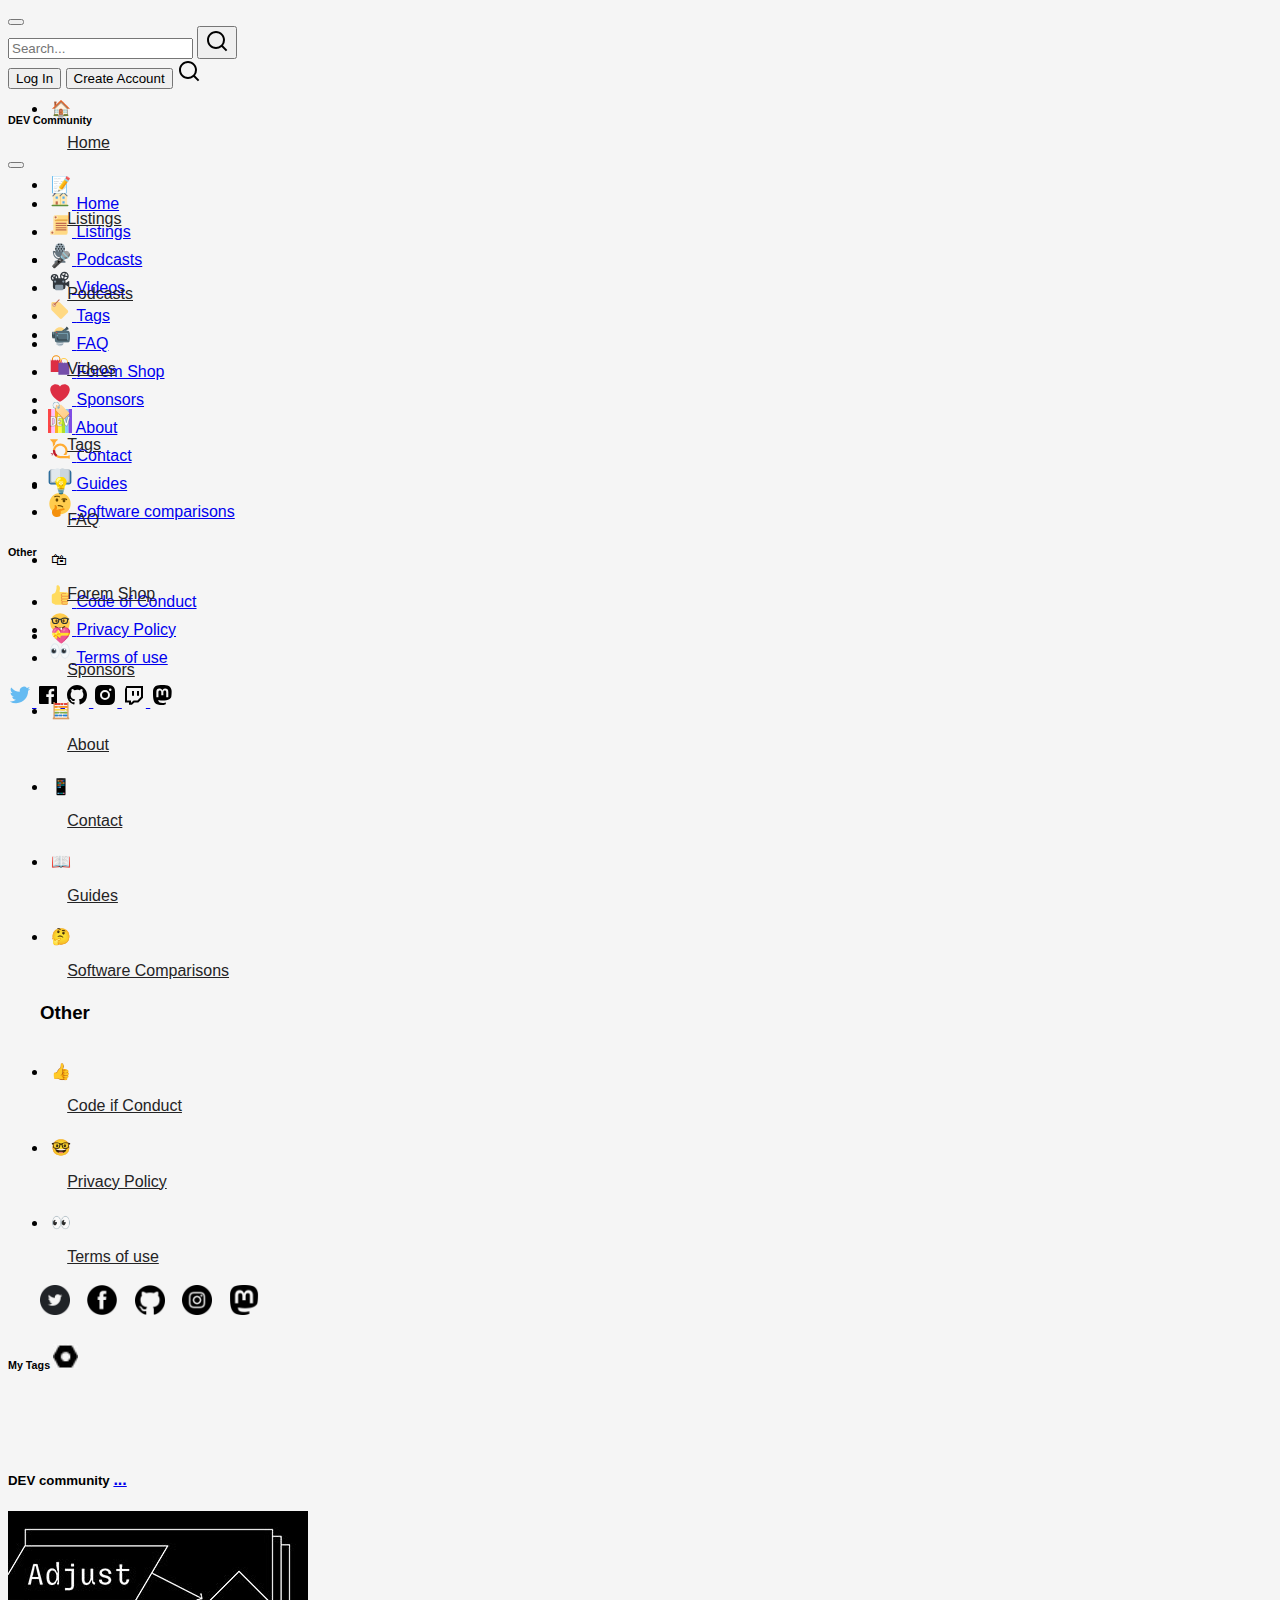
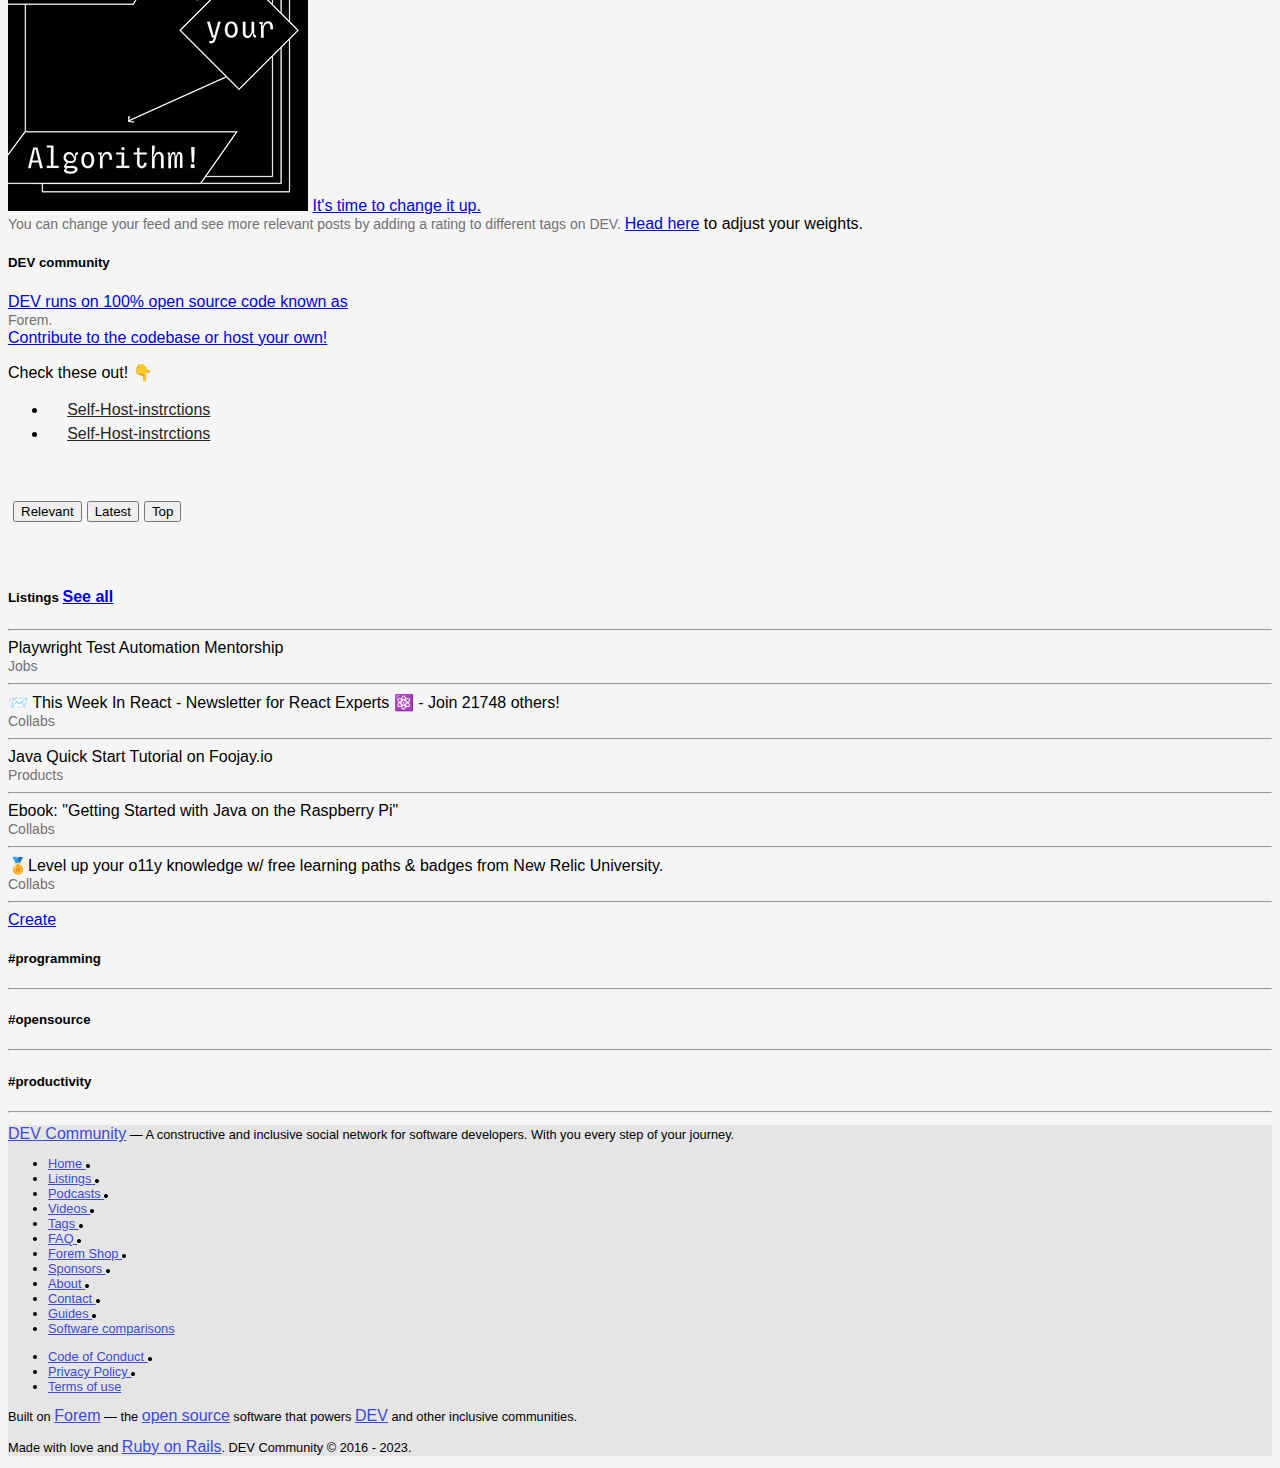
==== index.html @ b5b63b0f "Merge remote-tracking branch 'origin/dev' into searchdev" ====
<!DOCTYPE html>
<html lang="en">
  <head>
    <meta charset="UTF-8" />
    <meta name="viewport" content="width=device-width, initial-scale=1.0" />
    <title>PrietosEnAprietos</title>

    <!-- CSS -->
    <link
      href="https://cdn.jsdelivr.net/npm/bootstrap@5.3.0/dist/css/bootstrap.min.css"
      rel="stylesheet"
      integrity="sha384-9ndCyUaIbzAi2FUVXJi0CjmCapSmO7SnpJef0486qhLnuZ2cdeRhO02iuK6FUUVM"
      crossorigin="anonymous"
    />
    <link rel="stylesheet" href="style.css" />
    <!-- Favicon -->
    <link
      rel="icon"
      type="image/x-icon"
      href="./sources/images/mojarra3.webp"
    />
  </head>
  <body>
    <!-- NAV -->
    <header class="sticky-top">
      <nav class="navbar p-0 px-3 bg-white nav__container">
        <div class="container-xl p-0 justify-content-between flex-nowrap">
          <div class="d-flex">
            <button
              class="navbar-toggler mx-md-1 me-2 border-0 d-md-none px-0"
              type="button"
              data-bs-toggle="offcanvas"
              data-bs-target="#offcanvasNavbar"
              aria-controls="offcanvasNavbar"
            >
              <span class="navbar-toggler-icon"></span>
            </button>

            <a class="navbar-brand" href="#">
              <img
                src="https://dev-to-uploads.s3.amazonaws.com/uploads/logos/resized_logo_UQww2soKuUsjaOGNB38o.png"
                alt=""
                height="40"
              />
            </a>

            <div class="d-none d-md-block m-auto nav__form__container">
              <form class="d-flex form__search" role="search">
                <div class="input-group">
                  <!--movi de button id *cris-->
                  <input
                    id="buscador"
                    type="search"
                    class="form-control border-end-0"
                    placeholder="Search..."
                    aria-label="Buscar"
                    aria-describedby="basic-addon1"
                  />
                  <button
                    id="button-search"
                    class="border-0 bg-white p-0 search__button"
                  >
                    <span
                      class="bg-white border-1 border-start-0 rounded-0 rounded-end input-group-text search__hover"
                      id="basic-addon1"
                    >
                      <svg
                        xmlns="http://www.w3.org/2000/svg"
                        width="24"
                        height="24"
                        viewBox="0 0 24 24"
                        role="img"
                        aria-labelledby="agtkixkainaiofuhj4o3hunp3uvwl1y6"
                        class="crayons-icon"
                      >
                        <title id="agtkixkainaiofuhj4o3hunp3uvwl1y6">
                          Search
                        </title>
                        <path
                          d="M18.031 16.617l4.283 4.282-1.415 1.415-4.282-4.283A8.96 8.96 0 0111 20c-4.968 0-9-4.032-9-9s4.032-9 9-9 9 4.032 9 9a8.96 8.96 0 01-1.969 5.617zm-2.006-.742A6.977 6.977 0 0018 11c0-3.868-3.133-7-7-7-3.868 0-7 3.132-7 7 0 3.867 3.132 7 7 7a6.977 6.977 0 004.875-1.975l.15-.15z"
                        ></path>
                      </svg>
                    </span>
                  </button>
                </div>
              </form>
            </div>
          </div>
          <div class="d-flex">
            <button
              id="login-btn"
              type="button"
              class="btn btn-outline-info d-none d-md-block mx-1"
            >
              Log In
            </button>
            <button class="btn btn-outline-primary d-none d-md-block">
              Create Account
            </button>
            <svg
              xmlns="http://www.w3.org/2000/svg"
              width="24"
              height="24"
              viewBox="0 0 24 24"
              role="img"
              aria-labelledby="agtkixkainaiofuhj4o3hunp3uvwl1y6"
              class="crayons-icon d-md-none my-auto"
            >
              <title id="agtkixkainaiofuhj4o3hunp3uvwl1y6">Search</title>
              <path
                d="M18.031 16.617l4.283 4.282-1.415 1.415-4.282-4.283A8.96 8.96 0 0111 20c-4.968 0-9-4.032-9-9s4.032-9 9-9 9 4.032 9 9a8.96 8.96 0 01-1.969 5.617zm-2.006-.742A6.977 6.977 0 0018 11c0-3.868-3.133-7-7-7-3.868 0-7 3.132-7 7 0 3.867 3.132 7 7 7a6.977 6.977 0 004.875-1.975l.15-.15z"
              ></path>
            </svg>
          </div>
          <!-- OFFCANVAS -->
          <div
            class="offcanvas offcanvas-start w-sm-50"
            tabindex="-1"
            id="offcanvasNavbar"
            aria-labelledby="offcanvasNavbarLabel"
          >
            <div class="offcanvas-header">
              <h6 class="offcanvas-title fw-bold" id="offcanvasNavbarLabel">
                DEV Community
              </h6>
              <button
                type="button"
                class="btn-close"
                data-bs-dismiss="offcanvas"
                aria-label="Close"
              ></button>
            </div>
            <div class="offcanvas-body">
              <ul class="navbar-nav justify-content-end flex-grow-1 pe-3">
                <li>
                  <a href="/" class="nav-link active">
                    <span>
                      <svg
                        xmlns="http://www.w3.org/2000/svg"
                        viewBox="0 0 44 44"
                        width="24"
                        height="24"
                      >
                        <g class="nc-icon-wrapper">
                          <path
                            fill="#A0041E"
                            d="M13.344 18.702h-2a.5.5 0 01-.5-.5v-7a.5.5 0 01.5-.5h2a.5.5 0 01.5.5v7a.5.5 0 01-.5.5z"
                          ></path>
                          <path
                            fill="#FFE8B6"
                            d="M9 20L22 7l13 13v17H9z"
                          ></path>
                          <path fill="#FFCC4D" d="M22 20h1v16h-1z"></path>
                          <path
                            fill="#66757F"
                            d="M35 21a.997.997 0 01-.707-.293L22 8.414 9.707 20.707a1 1 0 11-1.414-1.414l13-13a.999.999 0 011.414 0l13 13A.999.999 0 0135 21z"
                          ></path>
                          <path
                            fill="#66757F"
                            d="M22 21a.999.999 0 01-.707-1.707l6.5-6.5a1 1 0 111.414 1.414l-6.5 6.5A.997.997 0 0122 21z"
                          ></path>
                          <path fill="#C1694F" d="M14 30h4v6h-4z"></path>
                          <path
                            fill="#55ACEE"
                            d="M14 21h4v4h-4zm12.5 0h4v4h-4zm0 9h4v4h-4z"
                          ></path>
                          <path
                            fill="#5C913B"
                            d="M37.5 37.5A1.5 1.5 0 0136 39H8a1.5 1.5 0 010-3h28a1.5 1.5 0 011.5 1.5z"
                          ></path>
                        </g>
                      </svg>
                    </span>
                    Home
                  </a>
                </li>
                <li class="mt-1">
                  <a href="/listings" class="nav-link active">
                    <span>
                      <svg
                        xmlns="http://www.w3.org/2000/svg"
                        viewBox="0 0 44 44"
                        width="24"
                        height="24"
                      >
                        <g class="nc-icon-wrapper">
                          <path
                            fill="#FFD983"
                            d="M36 4H14a4 4 0 00-4 4v24H8a4 4 0 000 8h24a4 4 0 004-4V12a4 4 0 000-8z"
                          ></path>
                          <path fill="#E39F3D" d="M12 14h24v-2H14l-2-1z"></path>
                          <path
                            fill="#FFE8B6"
                            d="M14 4a4 4 0 00-4 4v24.555A3.955 3.955 0 008 32a4 4 0 104 4V11.445c.59.344 1.268.555 2 .555a4 4 0 000-8z"
                          ></path>
                          <path
                            fill="#C1694F"
                            d="M16 8a2 2 0 11-4.001-.001A2 2 0 0116 8m-6 28a2 2 0 11-4.001-.001A2 2 0 0110 36m24-17a1 1 0 01-1 1H15a1 1 0 010-2h18a1 1 0 011 1m0 4a1 1 0 01-1 1H15a1 1 0 110-2h18a1 1 0 011 1m0 4a1 1 0 01-1 1H15a1 1 0 110-2h18a1 1 0 011 1m0 4a1 1 0 01-1 1H15a1 1 0 110-2h18a1 1 0 011 1"
                          ></path>
                        </g>
                      </svg>
                    </span>
                    Listings
                  </a>
                </li>
                <li class="mt-1">
                  <a href="/pod" class="nav-link active">
                    <span>
                      <svg
                        xmlns="http://www.w3.org/2000/svg"
                        viewBox="0 0 44 44"
                        width="24"
                        height="24"
                      >
                        <g class="nc-icon-wrapper">
                          <path
                            fill="#292F33"
                            d="M10 19h24v2H10zm15 15c0 2.208-.792 4-3 4-2.209 0-3-1.792-3-4s.791-2 3-2c2.208 0 3-.208 3 2z"
                          ></path>
                          <path
                            fill="#66757F"
                            d="M22 35c-6.627 0-10 1.343-10 3v2h20v-2c0-1.657-3.373-3-10-3z"
                          ></path>
                          <path
                            fill="#99AAB5"
                            d="M22 4a9 9 0 00-9 9v7h18v-7a9 9 0 00-9-9z"
                          ></path>
                          <g fill="#292F33" transform="translate(4 4)">
                            <circle cx="15.5" cy="2.5" r="1.5"></circle>
                            <circle cx="20.5" cy="2.5" r="1.5"></circle>
                            <circle cx="17.5" cy="6.5" r="1.5"></circle>
                            <circle cx="22.5" cy="6.5" r="1.5"></circle>
                            <circle cx="12.5" cy="6.5" r="1.5"></circle>
                            <circle cx="15.5" cy="10.5" r="1.5"></circle>
                            <circle cx="10.5" cy="10.5" r="1.5"></circle>
                            <circle cx="20.5" cy="10.5" r="1.5"></circle>
                            <circle cx="25.5" cy="10.5" r="1.5"></circle>
                            <circle cx="17.5" cy="14.5" r="1.5"></circle>
                            <circle cx="22.5" cy="14.5" r="1.5"></circle>
                            <circle cx="12.5" cy="14.5" r="1.5"></circle>
                          </g>
                          <path
                            fill="#66757F"
                            d="M13 19.062V21c0 4.971 4.029 9 9 9s9-4.029 9-9v-1.938H13z"
                          ></path>
                          <path
                            fill="#66757F"
                            d="M34 18a1 1 0 00-1 1v2c0 6.074-4.925 11-11 11s-11-4.926-11-11v-2a1 1 0 00-2 0v2c0 7.18 5.82 13 13 13s13-5.82 13-13v-2a1 1 0 00-1-1z"
                          ></path>
                        </g>
                      </svg>
                    </span>
                    Podcasts
                  </a>
                </li>
                <li class="mt-1">
                  <a href="/videos" class="nav-link active">
                    <span>
                      <svg
                        xmlns="http://www.w3.org/2000/svg"
                        viewBox="0 0 44 44"
                        width="24"
                        height="24"
                      >
                        <g transform="translate(4 4)">
                          <path
                            fill="#31373D"
                            d="M34.074 18l-4.832 3H28v-4c0-.088-.02-.169-.026-.256C31.436 15.864 34 12.735 34 9a8 8 0 00-16.001 0c0 1.463.412 2.822 1.099 4H14.92c.047-.328.08-.66.08-1a7 7 0 10-14 0 6.995 6.995 0 004 6.317V29a4 4 0 004 4h15a4 4 0 004-4v-3h1.242l4.832 3H35V18h-.926zM28.727 3.977a5.713 5.713 0 012.984 4.961L28.18 8.35a2.276 2.276 0 00-.583-.982l1.13-3.391zm-.9 6.342l3.552.592a5.713 5.713 0 01-4.214 3.669 3.985 3.985 0 00-1.392-1.148l.625-2.19a2.425 2.425 0 001.429-.923zM26 3.285c.282 0 .557.027.828.067l-1.131 3.392c-.404.054-.772.21-1.081.446L21.42 5.592A5.703 5.703 0 0126 3.285zM20.285 9c0-.563.085-1.106.236-1.62l3.194 1.597-.002.023c0 .657.313 1.245.771 1.662L23.816 13h-1.871a5.665 5.665 0 01-1.66-4zm-9.088-.385A4.64 4.64 0 0112.667 12c0 .344-.043.677-.113 1H10.1c.145-.304.233-.641.233-1a2.32 2.32 0 00-.392-1.292l1.256-2.093zM8 7.333c.519 0 1.01.105 1.476.261L8.22 9.688c-.073-.007-.145-.022-.22-.022a2.32 2.32 0 00-1.292.392L4.615 8.803A4.64 4.64 0 018 7.333zM3.333 12c0-.519.105-1.01.261-1.477l2.095 1.257c-.007.073-.022.144-.022.22 0 .75.36 1.41.91 1.837a3.987 3.987 0 00-1.353 1.895C4.083 14.881 3.333 13.533 3.333 12z"
                          ></path>
                          <circle fill="#8899A6" cx="24" cy="19" r="2"></circle>
                          <circle fill="#8899A6" cx="9" cy="19" r="2"></circle>
                          <path
                            fill="#8899A6"
                            d="M24 27a2 2 0 00-2-2H11a2 2 0 00-2 2v6a2 2 0 002 2h11a2 2 0 002-2v-6z"
                          ></path>
                        </g>
                      </svg>
                    </span>
                    Videos
                  </a>
                </li>
                <li class="mt-1">
                  <a href="/tags" class="nav-link active">
                    <span>
                      <svg
                        xmlns="http://www.w3.org/2000/svg"
                        viewBox="0 0 44 44"
                        width="24"
                        height="24"
                      >
                        <g class="nc-icon-wrapper">
                          <path
                            fill="#FFD983"
                            d="M36.017 24.181L21.345 9.746C20.687 9.087 19.823 9 18.96 9H8.883C7.029 9 6 10.029 6 11.883v10.082c0 .861.089 1.723.746 2.38L21.3 39.017a3.287 3.287 0 004.688 0l10.059-10.088c1.31-1.312 1.28-3.438-.03-4.748zm-23.596-8.76a1.497 1.497 0 11-2.118-2.117 1.497 1.497 0 012.118 2.117z"
                          ></path>
                          <path
                            fill="#D99E82"
                            d="M13.952 11.772a3.66 3.66 0 00-5.179 0 3.663 3.663 0 105.18 5.18 3.664 3.664 0 00-.001-5.18zm-1.53 3.65a1.499 1.499 0 11-2.119-2.12 1.499 1.499 0 012.119 2.12z"
                          ></path>
                          <path
                            fill="#C1694F"
                            d="M12.507 14.501a1 1 0 11-1.415-1.414l8.485-8.485a1 1 0 111.415 1.414l-8.485 8.485z"
                          ></path>
                        </g>
                      </svg>
                    </span>
                    Tags
                  </a>
                </li>
                <li class="mt-1">
                  <a href="/faq" class="nav-link active">
                    <span>
                      <svg
                        xmlns="http://www.w3.org/2000/svg"
                        viewBox="0 0 44 44"
                        width="24"
                        height="24"
                      >
                        <g class="nc-icon-wrapper">
                          <path
                            fill="#FFD983"
                            d="M33 15.06c0 6.439-5 7.439-5 13.44 0 3.098-3.123 3.359-5.5 3.359-2.053 0-6.586-.779-6.586-3.361C15.914 22.5 11 21.5 11 15.06c0-6.031 5.285-10.92 11.083-10.92C27.883 4.14 33 9.029 33 15.06z"
                          ></path>
                          <path
                            fill="#CCD6DD"
                            d="M26.167 36.5c0 .828-2.234 2.5-4.167 2.5-1.933 0-4.167-1.672-4.167-2.5 0-.828 2.233-.5 4.167-.5 1.933 0 4.167-.328 4.167.5z"
                          ></path>
                          <path
                            fill="#FFCC4D"
                            d="M26.707 14.293a.999.999 0 00-1.414 0L22 17.586l-3.293-3.293a1 1 0 10-1.414 1.414L21 19.414V30a1 1 0 102 0V19.414l3.707-3.707a.999.999 0 000-1.414z"
                          ></path>
                          <path
                            fill="#99AAB5"
                            d="M28 35a2 2 0 01-2 2h-8a2 2 0 01-2-2v-6h12v6z"
                          ></path>
                          <path
                            fill="#CCD6DD"
                            d="M15.999 36a1 1 0 01-.163-1.986l12-2a.994.994 0 011.15.822.999.999 0 01-.822 1.15l-12 2a.927.927 0 01-.165.014zm0-4a1 1 0 01-.163-1.986l12-2a.995.995 0 011.15.822.999.999 0 01-.822 1.15l-12 2a.927.927 0 01-.165.014z"
                          ></path>
                        </g>
                      </svg>
                    </span>
                    FAQ
                  </a>
                </li>
                <li class="mt-1">
                  <a href="https://shop.forem.com" class="nav-link active">
                    <span>
                      <svg
                        xmlns="http://www.w3.org/2000/svg"
                        viewBox="0 0 44 44"
                        width="24"
                        height="24"
                      >
                        <g class="nc-icon-wrapper">
                          <path
                            fill="#F4900C"
                            d="M15 4a8 8 0 00-8 8v8h2v-8a6 6 0 0112 0v8h2v-8a8 8 0 00-8-8z"
                          ></path>
                          <path
                            fill="#DD2E44"
                            d="M5 12l2 2 2-2 2 2 2-2 2 2 2-2 2 2 2-2 2 2 2-2v23H5z"
                          ></path>
                          <path
                            fill="#FFCC4D"
                            d="M29 9a8 8 0 00-8 8v8h2v-8a6 6 0 0112 0v8h2v-8a8 8 0 00-8-8z"
                          ></path>
                          <path
                            fill="#744EAA"
                            d="M19 17l2 2 2-2 2 2 2-2 2 2 2-2 2 2 2-2 2 2 2-2v23H19z"
                          ></path>
                        </g>
                      </svg>
                    </span>
                    Forem Shop
                  </a>
                </li>
                <li class="mt-1">
                  <a href="/sponsorships" class="nav-link active">
                    <span>
                      <svg
                        xmlns="http://www.w3.org/2000/svg"
                        viewBox="0 0 44 44"
                        width="24"
                        height="24"
                      >
                        <path
                          fill="#DD2E44"
                          d="M39.885 15.833c0-5.45-4.418-9.868-9.867-9.868-3.308 0-6.227 1.633-8.018 4.129-1.791-2.496-4.71-4.129-8.017-4.129-5.45 0-9.868 4.417-9.868 9.868 0 .772.098 1.52.266 2.241C5.751 26.587 15.216 35.568 22 38.034c6.783-2.466 16.249-11.447 17.617-19.959.17-.721.268-1.469.268-2.242z"
                        ></path>
                      </svg>
                    </span>
                    Sponsors
                  </a>
                </li>
                <li class="mt-1">
                  <a href="/about" class="nav-link active">
                    <span>
                      <!--?xml version="1.0" encoding="UTF-8"?-->
                      <svg
                        id="Layer_1"
                        data-name="Layer 1"
                        xmlns="http://www.w3.org/2000/svg"
                        xmlns:xlink="http://www.w3.org/1999/xlink"
                        viewBox="0 0 720 720"
                        width="24"
                        height="24"
                      >
                        <defs>
                          <style>
                            .cls-1 {
                              fill: none;
                            }

                            .cls-2 {
                              clip-path: url(#clippath);
                            }

                            .cls-3 {
                              fill: #fab123;
                            }

                            .cls-4 {
                              fill: #fc4747;
                            }

                            .cls-5 {
                              fill: #ffff40;
                            }

                            .cls-6 {
                              fill: #ffbfff;
                            }

                            .cls-7 {
                              fill: #804de5;
                            }

                            .cls-8 {
                              fill: #84cef9;
                            }

                            .cls-9 {
                              fill: #b0df29;
                            }

                            .cls-10 {
                              fill: #fff;
                              stroke: #221f1f;
                              stroke-linecap: round;
                              stroke-linejoin: round;
                              stroke-width: 8px;
                            }
                          </style>
                          <clipPath id="clippath">
                            <rect class="cls-1" width="720" height="720"></rect>
                          </clipPath>
                        </defs>
                        <g class="cls-2">
                          <g>
                            <rect
                              class="cls-4"
                              x="0"
                              y=".1"
                              width="102.86"
                              height="719.79"
                            ></rect>
                            <rect
                              class="cls-3"
                              x="205.72"
                              y=".15"
                              width="102.86"
                              height="719.79"
                            ></rect>
                            <rect
                              class="cls-5"
                              x="308.57"
                              y=".1"
                              width="102.86"
                              height="719.79"
                            ></rect>
                            <rect
                              class="cls-9"
                              x="411.43"
                              y=".15"
                              width="102.86"
                              height="719.79"
                            ></rect>
                            <rect
                              class="cls-8"
                              x="514.29"
                              y=".21"
                              width="102.86"
                              height="719.79"
                            ></rect>
                            <rect
                              class="cls-7"
                              x="617.14"
                              y=".15"
                              width="102.86"
                              height="719.79"
                            ></rect>
                            <rect
                              class="cls-6"
                              x="102.86"
                              y=".1"
                              width="102.86"
                              height="719.79"
                            ></rect>
                          </g>
                          <g>
                            <path
                              class="cls-10"
                              d="M79.58,507.77V225.67c1.67-.28,3.36-.81,5.05-.82,28.74-.04,57.49-.52,86.22,.11,35.22,.78,69.65,33.99,70.37,69.22,.98,48.44,1.02,96.93-.02,145.36-.76,34.94-34.1,67.49-69.76,68.83-29.6,1.11-59.27,.24-88.9,.2-.83,0-1.66-.44-2.95-.81Zm50.83-50.48c10.96,0,21.13,.75,31.15-.16,18.41-1.68,28.51-11.91,28.75-30.18,.51-40.06,.43-80.13,.03-120.19-.16-16-8.24-27.27-22.38-29.33-12.18-1.78-24.82-.37-37.55-.37v180.23Z"
                            ></path>
                            <path
                              class="cls-10"
                              d="M443.22,224.83c17.61,0,34.94-.2,52.26,.29,1.86,.05,4.59,3.88,5.25,6.39,15.07,56.99,29.9,114.04,44.8,171.08,1.01,3.87,2.19,7.71,4.83,11.31,16.38-62.94,32.75-125.88,49.14-188.85h56.77c-4.19,16.17-8.18,31.87-12.34,47.54-17.19,64.75-34.02,129.6-52.05,194.12-3.16,11.31-9.95,22.49-17.71,31.43-13.31,15.34-35.65,15.52-49.16,.36-7.88-8.84-14.92-19.98-18.03-31.27-21.76-78.92-42.39-158.14-63.35-237.28-.37-1.4-.24-2.92-.4-5.13Z"
                            ></path>
                            <path
                              class="cls-10"
                              d="M324.53,341.07h55.08v51.46h-54.44v64.67h89.74v51.07c-2.72,.13-5.59,.38-8.46,.38-32.94,.03-65.88,.04-98.82,0-18.54-.02-32.37-12.51-34.15-30.92-.49-5.05-.65-10.15-.65-15.22-.04-65.57,.01-131.13-.06-196.7-.01-12.34,1.45-24.34,11.92-32.31,5.23-3.98,12.03-8.17,18.19-8.3,37.08-.77,74.19-.38,111.94-.38v50.98c-21.19,0-42.07-.08-62.96,.04-8.63,.05-20.89-2.78-24.92,1.66-4.62,5.09-2.18,16.8-2.36,25.65-.24,12.18-.06,24.38-.06,37.92Z"
                            ></path>
                          </g>
                        </g>
                      </svg>
                    </span>
                    About
                  </a>
                </li>
                <li class="mt-1">
                  <a href="/contact" class="nav-link active">
                    <span>
                      <svg
                        xmlns="http://www.w3.org/2000/svg"
                        viewBox="0 0 44 44"
                        width="24"
                        height="24"
                      >
                        <g class="nc-icon-wrapper">
                          <path
                            fill="#FFAC33"
                            d="M38.724 33.656c-1.239-.01-1.241 1.205-1.241 1.205H22.5c-5.246 0-9.5-4.254-9.5-9.5s4.254-9.5 9.5-9.5 9.5 4.254 9.5 9.5c0 3.062-1.6 5.897-3.852 7.633h5.434C35.022 30.849 36 28.139 36 25.361c0-7.456-6.045-13.5-13.5-13.5-7.456 0-13.5 6.044-13.5 13.5 0 7.455 6.044 13.5 13.5 13.5h14.982s-.003 1.127 1.241 1.139c1.238.012 1.228-1.245 1.228-1.245l.014-3.821s.001-1.267-1.241-1.278zM9 18.26a16.047 16.047 0 014-4.739V13c0-5 5-7 5-8s-1-1-1-1H5C4 4 4 5 4 5c0 1 5 3.333 5 7.69v5.57z"
                          ></path>
                          <path
                            fill="#BE1931"
                            d="M17.091 33.166a9.487 9.487 0 01-4.045-8.72l-3.977-.461c-.046.452-.069.911-.069 1.376 0 4.573 2.28 8.608 5.76 11.051l2.331-3.246z"
                          ></path>
                          <path
                            fill="#BE1931"
                            d="M10 29.924s-5.188-.812-5 1 5-1 5-1zm0 .312s-4.125 2.688-2.938 3.75S10 30.236 10 30.236z"
                          ></path>
                        </g>
                      </svg>
                    </span>
                    Contact
                  </a>
                </li>
                <li class="mt-1">
                  <a href="/guides" class="nav-link active">
                    <span>
                      <!--?xml version="1.0" encoding="UTF-8" standalone="no"?--><svg
                        xmlns:svg="http://www.w3.org/2000/svg"
                        xmlns="http://www.w3.org/2000/svg"
                        version="1.1"
                        viewBox="0 0 47.5 47.5"
                        style="enable-background: new 0 0 47.5 47.5"
                        id="svg2"
                        xml:space="preserve"
                        width="24"
                        height="24"
                      >
                        <defs id="defs6">
                          <clipPath id="clipPath18">
                            <path
                              d="M 0,38 38,38 38,0 0,0 0,38 z"
                              id="path20"
                            ></path>
                          </clipPath>
                        </defs>
                        <g transform="matrix(1.25,0,0,-1.25,0,47.5)" id="g12">
                          <g id="g14">
                            <g clip-path="url(#clipPath18)" id="g16">
                              <g transform="translate(33,30)" id="g22">
                                <path
                                  d="m 0,0 -28,0 c -2.209,0 -4,-1.791 -4,-4 l 0,-15 c 0,-2.209 1.791,-4 4,-4 l 11.416,0 c 0.52,-0.596 1.477,-1 2.584,-1 1.107,0 2.064,0.404 2.584,1 L 0,-23 c 2.209,0 4,1.791 4,4 L 4,-4 C 4,-1.791 2.209,0 0,0"
                                  id="path24"
                                  style="
                                    fill: #226699;
                                    fill-opacity: 1;
                                    fill-rule: nonzero;
                                    stroke: none;
                                  "
                                ></path>
                              </g>
                              <g transform="translate(21,10)" id="g26">
                                <path
                                  d="m 0,0 c 0,-1.104 -0.896,-2 -2,-2 -1.104,0 -2,0.896 -2,2 l 0,18 c 0,1.104 0.896,2 2,2 1.104,0 2,-0.896 2,-2 L 0,0 z"
                                  id="path28"
                                  style="
                                    fill: #292f33;
                                    fill-opacity: 1;
                                    fill-rule: nonzero;
                                    stroke: none;
                                  "
                                ></path>
                              </g>
                              <g transform="translate(19,11)" id="g30">
                                <path
                                  d="m 0,0 c 0,-1.104 -0.896,-2 -2,-2 l -12,0 c -1.104,0 -2,0.896 -2,2 l 0,18 c 0,1.104 0.896,2 2,2 l 12,0 c 1.104,0 2,-0.896 2,-2 L 0,0 z"
                                  id="path32"
                                  style="
                                    fill: #99aab5;
                                    fill-opacity: 1;
                                    fill-rule: nonzero;
                                    stroke: none;
                                  "
                                ></path>
                              </g>
                              <g transform="translate(19,11)" id="g34">
                                <path
                                  d="m 0,0 c -0.999,1.998 -3.657,2 -4,2 -2,0 -5,-2 -8,-2 -1,0 -2,0.896 -2,2 l 0,16 c 0,1.104 1,2 2,2 3.255,0 6,2 8,2 3,0 4,-1.896 4,-3 L 0,0 z"
                                  id="path36"
                                  style="
                                    fill: #e1e8ed;
                                    fill-opacity: 1;
                                    fill-rule: nonzero;
                                    stroke: none;
                                  "
                                ></path>
                              </g>
                              <g transform="translate(35,11)" id="g38">
                                <path
                                  d="m 0,0 c 0,-1.104 -0.896,-2 -2,-2 l -12,0 c -1.104,0 -2,0.896 -2,2 l 0,18 c 0,1.104 0.896,2 2,2 l 12,0 c 1.104,0 2,-0.896 2,-2 L 0,0 z"
                                  id="path40"
                                  style="
                                    fill: #99aab5;
                                    fill-opacity: 1;
                                    fill-rule: nonzero;
                                    stroke: none;
                                  "
                                ></path>
                              </g>
                              <g transform="translate(19,11)" id="g42">
                                <path
                                  d="m 0,0 c 0.999,1.998 3.657,2 4,2 2,0 5,-2 8,-2 1,0 2,0.896 2,2 l 0,16 c 0,1.104 -1,2 -2,2 C 8.744,20 6,22 4,22 1,22 0,20.104 0,19 L 0,0 z"
                                  id="path44"
                                  style="
                                    fill: #ccd6dd;
                                    fill-opacity: 1;
                                    fill-rule: nonzero;
                                    stroke: none;
                                  "
                                ></path>
                              </g>
                            </g>
                          </g>
                        </g>
                      </svg>
                    </span>
                    Guides
                  </a>
                </li>
                <li class="mt-1">
                  <a href="/software-comparisons" class="nav-link active">
                    <span>
                      <!--?xml version="1.0" encoding="UTF-8" standalone="no"?--><svg
                        xmlns:dc="http://purl.org/dc/elements/1.1/"
                        xmlns:cc="http://creativecommons.org/ns#"
                        xmlns:rdf="http://www.w3.org/1999/02/22-rdf-syntax-ns#"
                        xmlns:svg="http://www.w3.org/2000/svg"
                        xmlns="http://www.w3.org/2000/svg"
                        viewBox="0 0 45 45"
                        style="enable-background: new 0 0 45 45"
                        xml:space="preserve"
                        version="1.1"
                        id="svg2"
                        width="24"
                        height="24"
                      >
                        <metadata id="metadata8">
                          <rdf:rdf
                            ><cc:work rdf:about=""
                              ><dc:format>image/svg+xml</dc:format
                              ><dc:type
                                rdf:resource="http://purl.org/dc/dcmitype/StillImage"
                              ></dc:type></cc:work
                          ></rdf:rdf>
                        </metadata>
                        <defs id="defs6">
                          <clipPath
                            id="clipPath16"
                            clipPathUnits="userSpaceOnUse"
                          >
                            <path
                              id="path18"
                              d="M 0,36 36,36 36,0 0,0 0,36 Z"
                            ></path>
                          </clipPath>
                        </defs>
                        <g transform="matrix(1.25,0,0,-1.25,0,45)" id="g10">
                          <g id="g12">
                            <g clip-path="url(#clipPath16)" id="g14">
                              <g transform="translate(2,20)" id="g20">
                                <path
                                  id="path22"
                                  style="
                                    fill: #ffcc4d;
                                    fill-opacity: 1;
                                    fill-rule: nonzero;
                                    stroke: none;
                                  "
                                  d="m 0,0 c 0,-8.837 7.164,-16 16,-16 8.837,0 16,7.163 16,16 C 32,8.836 24.837,16 16,16 7.164,16 0,8.836 0,0"
                                ></path>
                              </g>
                              <g transform="translate(15.4063,25.5)" id="g24">
                                <path
                                  id="path26"
                                  style="
                                    fill: #664500;
                                    fill-opacity: 1;
                                    fill-rule: nonzero;
                                    stroke: none;
                                  "
                                  d="m 0,0 c 0,-1.381 -0.896,-2.5 -2,-2.5 -1.104,0 -2,1.119 -2,2.5 0,1.38 0.896,2.5 2,2.5 1.104,0 2,-1.12 2,-2.5"
                                ></path>
                              </g>
                              <g transform="translate(26,24.5)" id="g28">
                                <path
                                  id="path30"
                                  style="
                                    fill: #664500;
                                    fill-opacity: 1;
                                    fill-rule: nonzero;
                                    stroke: none;
                                  "
                                  d="m 0,0 c 0,-1.381 -0.895,-2.5 -2,-2.5 -1.104,0 -2,1.119 -2,2.5 0,1.38 0.896,2.5 2,2.5 1.105,0 2,-1.12 2,-2.5"
                                ></path>
                              </g>
                              <g transform="translate(9.6709,29.667)" id="g32">
                                <path
                                  id="path34"
                                  style="
                                    fill: #664500;
                                    fill-opacity: 1;
                                    fill-rule: nonzero;
                                    stroke: none;
                                  "
                                  d="M 0,0 C -0.164,0.087 -0.303,0.223 -0.391,0.398 -0.607,0.827 -0.431,1.325 0.002,1.511 4.268,3.341 7.701,1.554 7.845,1.477 8.278,1.246 8.453,0.729 8.236,0.323 8.02,-0.082 7.496,-0.223 7.063,0.005 6.94,0.069 4.231,1.437 0.785,-0.042 0.528,-0.151 0.238,-0.127 0,0"
                                ></path>
                              </g>
                              <g
                                transform="translate(14.7427,16.4277)"
                                id="g36"
                              >
                                <path
                                  id="path38"
                                  style="
                                    fill: #664500;
                                    fill-opacity: 1;
                                    fill-rule: nonzero;
                                    stroke: none;
                                  "
                                  d="M 0,0 C -0.136,0.127 -0.236,0.293 -0.276,0.486 -0.375,0.955 -0.078,1.392 0.389,1.46 4.981,2.138 7.841,-0.469 7.962,-0.58 8.322,-0.914 8.357,-1.457 8.044,-1.795 7.732,-2.131 7.189,-2.133 6.83,-1.801 6.726,-1.709 4.458,0.307 0.748,-0.24 0.471,-0.281 0.197,-0.184 0,0"
                                ></path>
                              </g>
                              <g transform="translate(20.4307,25.917)" id="g40">
                                <path
                                  id="path42"
                                  style="
                                    fill: #664500;
                                    fill-opacity: 1;
                                    fill-rule: nonzero;
                                    stroke: none;
                                  "
                                  d="M 0,0 C -0.156,0.098 -0.286,0.243 -0.362,0.424 -0.549,0.866 -0.339,1.352 0.105,1.508 4.486,3.044 7.79,1.028 7.929,0.941 8.344,0.681 8.483,0.154 8.24,-0.237 7.998,-0.627 7.464,-0.732 7.049,-0.475 6.929,-0.402 4.321,1.146 0.782,-0.095 0.518,-0.187 0.23,-0.143 0,0"
                                ></path>
                              </g>
                              <g transform="translate(17.2764,0.8682)" id="g44">
                                <path
                                  id="path46"
                                  style="
                                    fill: #f4900c;
                                    fill-opacity: 1;
                                    fill-rule: nonzero;
                                    stroke: none;
                                  "
                                  d="m 0,0 c 0,0 1.265,0.411 1.429,1.352 0.173,0.971 -0.624,1.167 -0.624,1.167 0,0 1.041,0.208 1.172,1.376 0.123,1.1 -0.862,1.363 -0.862,1.363 0,0 0.97,0.4 1.016,1.539 0.038,0.959 -0.995,1.428 -0.995,1.428 0,0 5.038,1.22 5.555,1.34 0.516,0.121 1.321,0.616 1.07,1.695 -0.249,1.08 -1.204,1.118 -1.698,1.003 -0.494,-0.116 -6.744,-1.567 -8.9,-2.069 -0.23,-0.053 -1.308,-0.302 -1.439,-0.334 -0.54,-0.127 -0.785,0.111 -0.405,0.512 0.509,0.536 0.833,1.129 0.947,2.113 0.119,1.036 -0.232,2.314 -0.433,2.809 -0.374,0.921 -1.005,1.649 -1.734,1.899 -1.138,0.39 -1.946,-0.321 -1.542,-1.561 0.604,-1.855 0.209,-3.375 -0.833,-4.293 -2.449,-2.157 -3.589,-3.695 -2.83,-6.973 0.827,-3.575 4.377,-5.876 7.952,-5.048 C -2.965,-0.64 0,0 0,0"
                                ></path>
                              </g>
                            </g>
                          </g>
                        </g>
                      </svg>
                    </span>
                    Software comparisons
                  </a>
                </li>
              </ul>
              <h6 class="fw-bold mt-3">Other</h6>
              <ul class="navbar-nav justify-content-end flex-grow-1 pe-3">
                <li class="mt-1">
                  <a href="/code-of-conduct" class="nav-link active">
                    <span>
                      <svg
                        xmlns="http://www.w3.org/2000/svg"
                        viewBox="0 0 44 44"
                        width="24"
                        height="24"
                      >
                        <g class="nc-icon-wrapper">
                          <path
                            fill="#FFDB5E"
                            d="M38.956 21.916c0-.503-.12-.975-.321-1.404-1.341-4.326-7.619-4.01-16.549-4.221-1.493-.035-.639-1.798-.115-5.668.341-2.517-1.282-6.382-4.01-6.382-4.498 0-.171 3.548-4.148 12.322-2.125 4.688-6.875 2.062-6.875 6.771v10.719c0 1.833.18 3.595 2.758 3.885 2.499.281 1.937 2.062 5.542 2.062h18.044a3.337 3.337 0 003.333-3.334c0-.762-.267-1.456-.698-2.018 1.02-.571 1.72-1.649 1.72-2.899 0-.76-.266-1.454-.696-2.015 1.023-.57 1.725-1.649 1.725-2.901 0-.909-.368-1.733-.961-2.336a3.311 3.311 0 001.251-2.581z"
                          ></path>
                          <path
                            fill="#EE9547"
                            d="M27.02 25.249h8.604c1.17 0 2.268-.626 2.866-1.633a.876.876 0 00-1.506-.892 1.588 1.588 0 01-1.361.775h-8.81c-.873 0-1.583-.71-1.583-1.583s.71-1.583 1.583-1.583H32.7a.875.875 0 000-1.75h-5.888a3.337 3.337 0 00-3.333 3.333c0 1.025.475 1.932 1.205 2.544a3.32 3.32 0 00-.998 2.373c0 1.028.478 1.938 1.212 2.549a3.318 3.318 0 00.419 5.08 3.305 3.305 0 00-.852 2.204 3.337 3.337 0 003.333 3.333h5.484a3.35 3.35 0 002.867-1.632.875.875 0 00-1.504-.894 1.594 1.594 0 01-1.363.776h-5.484c-.873 0-1.583-.71-1.583-1.583s.71-1.583 1.583-1.583h6.506a3.35 3.35 0 002.867-1.633.875.875 0 10-1.504-.894 1.572 1.572 0 01-1.363.777h-7.063a1.585 1.585 0 010-3.167h8.091a3.35 3.35 0 002.867-1.632.875.875 0 00-1.504-.894 1.573 1.573 0 01-1.363.776H27.02a1.585 1.585 0 010-3.167z"
                          ></path>
                        </g>
                      </svg>
                    </span>
                    Code of Conduct
                  </a>
                </li>
                <li class="mt-1">
                  <a href="/privacy" class="nav-link active">
                    <span>
                      <svg
                        xmlns="http://www.w3.org/2000/svg"
                        viewBox="0 0 44 44"
                        width="24"
                        height="24"
                      >
                        <g transform="translate(4 4)">
                          <circle
                            fill="#FFCC4D"
                            cx="18"
                            cy="18"
                            r="18"
                          ></circle>
                          <path
                            fill="#664500"
                            d="M27.335 23.629a.501.501 0 00-.635-.029c-.039.029-3.922 2.9-8.7 2.9-4.766 0-8.662-2.871-8.7-2.9a.5.5 0 10-.729.657C8.7 24.472 11.788 29.5 18 29.5s9.301-5.028 9.429-5.243a.499.499 0 00-.094-.628z"
                          ></path>
                          <path
                            fill="#65471B"
                            d="M18 26.591c-.148 0-.291-.011-.438-.016v4.516h.875v-4.517c-.145.005-.289.017-.437.017z"
                          ></path>
                          <path
                            fill="#FFF"
                            d="M22 26c.016-.004-1.45.378-2.446.486-.366.042-.737.076-1.117.089v4.517H20c1.1 0 2-.9 2-2V26zm-8 0c-.016-.004 1.45.378 2.446.486.366.042.737.076 1.117.089v4.517H16c-1.1 0-2-.9-2-2V26z"
                          ></path>
                          <path
                            fill="#65471B"
                            d="M27.335 23.629a.501.501 0 00-.635-.029c-.03.022-2.259 1.668-5.411 2.47-.443.113-1.864.43-3.286.431-1.424 0-2.849-.318-3.292-.431-3.152-.802-5.381-2.448-5.411-2.47a.501.501 0 00-.729.657c.097.162 1.885 3.067 5.429 4.481v-1.829c-.016-.004 1.45.378 2.446.486.366.042.737.076 1.117.089.146.005.289.016.437.016.148 0 .291-.011.438-.016.38-.013.751-.046 1.117-.089.996-.108 2.462-.49 2.446-.486v1.829c3.544-1.414 5.332-4.319 5.429-4.481a.5.5 0 00-.095-.628zm-.711-9.605c0 1.714-.938 3.104-2.096 3.104-1.157 0-2.096-1.39-2.096-3.104s.938-3.104 2.096-3.104c1.158 0 2.096 1.39 2.096 3.104zm-17.167 0c0 1.714.938 3.104 2.096 3.104 1.157 0 2.096-1.39 2.096-3.104s-.938-3.104-2.096-3.104c-1.158 0-2.096 1.39-2.096 3.104z"
                          ></path>
                          <path
                            fill="#292F33"
                            d="M34.808 9.627c-.171-.166-1.267.274-2.376-.291-2.288-1.166-8.07-2.291-11.834.376-.403.285-2.087.333-2.558.313-.471.021-2.155-.027-2.558-.313-3.763-2.667-9.545-1.542-11.833-.376-1.109.565-2.205.125-2.376.291-.247.239-.247 1.196.001 1.436.246.239 1.477.515 1.722 1.232.247.718.249 4.958 2.213 6.424 1.839 1.372 6.129 1.785 8.848.238 2.372-1.349 2.289-4.189 2.724-5.881.155-.603.592-.907 1.26-.907s1.105.304 1.26.907c.435 1.691.351 4.532 2.724 5.881 2.719 1.546 7.009 1.133 8.847-.238 1.965-1.465 1.967-5.706 2.213-6.424.245-.717 1.476-.994 1.722-1.232.248-.24.249-1.197.001-1.436zm-20.194 3.65c-.077 1.105-.274 3.227-1.597 3.98-.811.462-1.868.743-2.974.743h-.001c-1.225 0-2.923-.347-3.587-.842-.83-.619-1.146-3.167-1.265-4.12-.076-.607-.28-2.09.388-2.318 1.06-.361 2.539-.643 4.052-.643.693 0 3.021.043 4.155.741 1.005.617.872 1.851.829 2.459zm16.278-.253c-.119.954-.435 3.515-1.265 4.134-.664.495-2.362.842-3.587.842h-.001c-1.107 0-2.163-.281-2.975-.743-1.323-.752-1.52-2.861-1.597-3.966-.042-.608-.176-1.851.829-2.468 1.135-.698 3.462-.746 4.155-.746 1.513 0 2.991.277 4.052.638.668.228.465 1.702.389 2.309z"
                          ></path>
                        </g>
                      </svg>
                    </span>
                    Privacy Policy
                  </a>
                </li>
                <li class="mt-1">
                  <a href="/terms" class="nav-link active">
                    <span>
                      <svg
                        xmlns="http://www.w3.org/2000/svg"
                        viewBox="0 0 44 44"
                        width="24"
                        height="24"
                      >
                        <g transform="translate(4 4)">
                          <ellipse
                            fill="#F5F8FA"
                            cx="8.828"
                            cy="18"
                            rx="7.953"
                            ry="13.281"
                          ></ellipse>
                          <path
                            fill="#E1E8ED"
                            d="M8.828 32.031C3.948 32.031.125 25.868.125 18S3.948 3.969 8.828 3.969 17.531 10.132 17.531 18s-3.823 14.031-8.703 14.031zm0-26.562C4.856 5.469 1.625 11.09 1.625 18s3.231 12.531 7.203 12.531S16.031 24.91 16.031 18 12.8 5.469 8.828 5.469z"
                          ></path>
                          <circle
                            fill="#8899A6"
                            cx="6.594"
                            cy="18"
                            r="4.96"
                          ></circle>
                          <circle
                            fill="#292F33"
                            cx="6.594"
                            cy="18"
                            r="3.565"
                          ></circle>
                          <circle
                            fill="#F5F8FA"
                            cx="7.911"
                            cy="15.443"
                            r="1.426"
                          ></circle>
                          <ellipse
                            fill="#F5F8FA"
                            cx="27.234"
                            cy="18"
                            rx="7.953"
                            ry="13.281"
                          ></ellipse>
                          <path
                            fill="#E1E8ED"
                            d="M27.234 32.031c-4.88 0-8.703-6.163-8.703-14.031s3.823-14.031 8.703-14.031S35.938 10.132 35.938 18s-3.824 14.031-8.704 14.031zm0-26.562c-3.972 0-7.203 5.622-7.203 12.531 0 6.91 3.231 12.531 7.203 12.531S34.438 24.91 34.438 18 31.206 5.469 27.234 5.469z"
                          ></path>
                          <circle
                            fill="#8899A6"
                            cx="25"
                            cy="18"
                            r="4.96"
                          ></circle>
                          <circle
                            fill="#292F33"
                            cx="25"
                            cy="18"
                            r="3.565"
                          ></circle>
                          <circle
                            fill="#F5F8FA"
                            cx="26.317"
                            cy="15.443"
                            r="1.426"
                          ></circle>
                        </g>
                      </svg>
                    </span>
                    Terms of use
                  </a>
                </li>
              </ul>

              <div class="d-flex justify-content-start py-0 mt-3">
                <a
                  href="https://twitter.com/thepracticaldev"
                  target="_blank"
                  class="nav-link active"
                  rel="noopener me"
                >
                  <svg
                    xmlns="http://www.w3.org/2000/svg"
                    width="24"
                    height="24"
                    viewBox="0 0 24 24"
                    role="img"
                    aria-labelledby="ag8vw0hnj2gr7s8xopkntr3mkwh89of0"
                    class="crayons-icon c-link__icon"
                  >
                    <title id="ag8vw0hnj2gr7s8xopkntr3mkwh89of0">Twitter</title>
                    <path
                      d="M22.162 5.656a8.383 8.383 0 01-2.402.658A4.196 4.196 0 0021.6 4c-.82.488-1.719.83-2.656 1.015a4.182 4.182 0 00-7.126 3.814 11.874 11.874 0 01-8.62-4.37 4.168 4.168 0 00-.566 2.103c0 1.45.738 2.731 1.86 3.481a4.168 4.168 0 01-1.894-.523v.052a4.185 4.185 0 003.355 4.101 4.211 4.211 0 01-1.89.072A4.185 4.185 0 007.97 16.65a8.395 8.395 0 01-6.191 1.732 11.83 11.83 0 006.41 1.88c7.693 0 11.9-6.373 11.9-11.9 0-.18-.005-.362-.013-.54a8.495 8.495 0 002.087-2.165l-.001-.001z"
                      fill="#65bbf2"
                    ></path>
                  </svg>
                </a>
                <a
                  href="https://facebook.com/thepracticaldev"
                  target="_blank"
                  class="nav-link active ms-3"
                  rel="noopener me"
                >
                  <svg
                    xmlns="http://www.w3.org/2000/svg"
                    width="24"
                    height="24"
                    viewBox="0 0 24 24"
                    role="img"
                    aria-labelledby="a1z73tq7jx0h9hn7y7hongy6vzech7e1"
                    class="crayons-icon c-link__icon"
                  >
                    <title id="a1z73tq7jx0h9hn7y7hongy6vzech7e1">
                      Facebook
                    </title>
                    <path
                      d="M15.402 21v-6.966h2.333l.349-2.708h-2.682V9.598c0-.784.218-1.319 1.342-1.319h1.434V5.857a19.188 19.188 0 00-2.09-.107c-2.067 0-3.482 1.262-3.482 3.58v1.996h-2.338v2.708h2.338V21H4a1 1 0 01-1-1V4a1 1 0 011-1h16a1 1 0 011 1v16a1 1 0 01-1 1h-4.598z"
                    ></path>
                  </svg>
                </a>
                <a
                  href="https://github.com/forem"
                  target="_blank"
                  class="nav-link active ms-3"
                  rel="noopener me"
                >
                  <svg
                    xmlns="http://www.w3.org/2000/svg"
                    width="24"
                    height="24"
                    viewBox="0 0 24 24"
                    role="img"
                    aria-labelledby="a7mykcfdxxhf4v7ah3zsn8b62yuawjjd"
                    class="crayons-icon c-link__icon"
                  >
                    <title id="a7mykcfdxxhf4v7ah3zsn8b62yuawjjd">Github</title>
                    <path
                      d="M12 2C6.475 2 2 6.475 2 12a9.994 9.994 0 006.838 9.488c.5.087.687-.213.687-.476 0-.237-.013-1.024-.013-1.862-2.512.463-3.162-.612-3.362-1.175-.113-.288-.6-1.175-1.025-1.413-.35-.187-.85-.65-.013-.662.788-.013 1.35.725 1.538 1.025.9 1.512 2.338 1.087 2.912.825.088-.65.35-1.087.638-1.337-2.225-.25-4.55-1.113-4.55-4.938 0-1.088.387-1.987 1.025-2.688-.1-.25-.45-1.275.1-2.65 0 0 .837-.262 2.75 1.026a9.28 9.28 0 012.5-.338c.85 0 1.7.112 2.5.337 1.912-1.3 2.75-1.024 2.75-1.024.55 1.375.2 2.4.1 2.65.637.7 1.025 1.587 1.025 2.687 0 3.838-2.337 4.688-4.562 4.938.362.312.675.912.675 1.85 0 1.337-.013 2.412-.013 2.75 0 .262.188.574.688.474A10.016 10.016 0 0022 12c0-5.525-4.475-10-10-10z"
                    ></path>
                  </svg>
                </a>
                <a
                  href="https://instagram.com/thepracticaldev"
                  target="_blank"
                  class="nav-link active ms-3"
                  rel="noopener me"
                >
                  <svg
                    xmlns="http://www.w3.org/2000/svg"
                    width="24"
                    height="24"
                    viewBox="0 0 24 24"
                    role="img"
                    aria-labelledby="a9pr77i13ygy1y6r7yyfjtd5ut6iy0o1"
                    class="crayons-icon c-link__icon"
                  >
                    <title id="a9pr77i13ygy1y6r7yyfjtd5ut6iy0o1">
                      Instagram
                    </title>
                    <path
                      d="M12 2c2.717 0 3.056.01 4.122.06 1.065.05 1.79.217 2.428.465.66.254 1.216.598 1.772 1.153.509.5.902 1.105 1.153 1.772.247.637.415 1.363.465 2.428.047 1.066.06 1.405.06 4.122 0 2.717-.01 3.056-.06 4.122-.05 1.065-.218 1.79-.465 2.428a4.883 4.883 0 01-1.153 1.772c-.5.508-1.105.902-1.772 1.153-.637.247-1.363.415-2.428.465-1.066.047-1.405.06-4.122.06-2.717 0-3.056-.01-4.122-.06-1.065-.05-1.79-.218-2.428-.465a4.89 4.89 0 01-1.772-1.153 4.904 4.904 0 01-1.153-1.772c-.248-.637-.415-1.363-.465-2.428C2.013 15.056 2 14.717 2 12c0-2.717.01-3.056.06-4.122.05-1.066.217-1.79.465-2.428a4.88 4.88 0 011.153-1.772A4.897 4.897 0 015.45 2.525c.638-.248 1.362-.415 2.428-.465C8.944 2.013 9.283 2 12 2zm0 5a5 5 0 100 10 5 5 0 000-10zm6.5-.25a1.25 1.25 0 10-2.5 0 1.25 1.25 0 002.5 0zM12 9a3 3 0 110 6 3 3 0 010-6z"
                    ></path>
                  </svg>
                </a>
                <a
                  href="https://twitch.com/thepracticaldev"
                  target="_blank"
                  class="nav-link active ms-3"
                  rel="noopener me"
                >
                  <svg
                    xmlns="http://www.w3.org/2000/svg"
                    width="24"
                    height="24"
                    viewBox="0 0 24 24"
                    role="img"
                    aria-labelledby="as1f7lro00kzkk7qtb7d1xcudhb69nv4"
                    class="crayons-icon c-link__icon"
                  >
                    <title id="as1f7lro00kzkk7qtb7d1xcudhb69nv4">Twitch</title>
                    <path
                      d="M4.3 3H21v11.7l-4.7 4.7h-3.9l-2.5 2.4H7v-2.4H3V6.2L4.3 3zM5 17.4h4v2.4h.095l2.5-2.4h3.877L19 13.872V5H5v12.4zM15 8h2v4.7h-2V8zm0 0h2v4.7h-2V8zm-5 0h2v4.7h-2V8z"
                    ></path>
                  </svg>
                </a>
                <a
                  href="https://fosstodon.org/@thepracticaldev"
                  target="_blank"
                  class="nav-link active ms-3"
                  rel="noopener me"
                >
                  <svg
                    xmlns="http://www.w3.org/2000/svg"
                    width="24"
                    height="24"
                    viewBox="0 0 24 24"
                    role="img"
                    aria-labelledby="a7jwzmrd65xr5h8qrb743k9f7rl6fnpl"
                    class="crayons-icon c-link__icon"
                  >
                    <title id="a7jwzmrd65xr5h8qrb743k9f7rl6fnpl">
                      Mastodon
                    </title>
                    <path
                      d="M21.258 13.99c-.274 1.41-2.456 2.955-4.962 3.254-1.306.156-2.593.3-3.965.236-2.243-.103-4.014-.535-4.014-.535 0 .218.014.426.04.62.292 2.215 2.196 2.347 4 2.41 1.82.062 3.44-.45 3.44-.45l.076 1.646s-1.274.684-3.542.81c-1.25.068-2.803-.032-4.612-.51-3.923-1.039-4.598-5.22-4.701-9.464-.031-1.26-.012-2.447-.012-3.44 0-4.34 2.843-5.611 2.843-5.611 1.433-.658 3.892-.935 6.45-.956h.062c2.557.02 5.018.298 6.451.956 0 0 2.843 1.272 2.843 5.61 0 0 .036 3.201-.397 5.424zm-2.956-5.087c0-1.074-.273-1.927-.822-2.558-.567-.631-1.308-.955-2.229-.955-1.065 0-1.871.41-2.405 1.228l-.518.87-.519-.87C11.276 5.8 10.47 5.39 9.405 5.39c-.921 0-1.663.324-2.229.955-.549.631-.822 1.484-.822 2.558v5.253h2.081V9.057c0-1.075.452-1.62 1.357-1.62 1 0 1.501.647 1.501 1.927v2.79h2.07v-2.79c0-1.28.5-1.927 1.5-1.927.905 0 1.358.545 1.358 1.62v5.1h2.08V8.902l.001.001z"
                    ></path>
                  </svg>
                </a>
              </div>
            </div>
          </div>
        </div>
      </nav>
    </header>
    <!-- MAIN & ASIDES -->
    <div class="aside-menu container-xl mt-md-3">
      <div class="row">
        <aside class="col-3 d-none d-md-block mt-3 p-0">
          <div class="ctn-list-item mx-0 d-flex flex-column">
            <ul class="mx-0 ps-4">
              <li class="d-flex">
                <p>🏠</p>
                <a class="text-decoration-none" href="">Home</a>
              </li>
              <li class="d-flex">
                <p>📝</p>
                <a class="text-decoration-none" href="">Listings</a>
              </li>
              <li class="d-flex">
                <p class="">🎤</p>
                <a class="text-decoration-none" href="">Podcasts</a>
              </li>
              <li class="d-flex">
                <p class="">📹</p>
                <a class="text-decoration-none" href="">Videos</a>
              </li>
              <li class="d-flex">
                <p class="">🏷️</p>
                <a class="text-decoration-none" href="">Tags</a>
              </li>
              <li class="d-flex">
                <p class="">💡</p>
                <a class="text-decoration-none" href="">FAQ</a>
              </li>
              <li class="d-flex">
                <p class="">🛍</p>
                <a class="text-decoration-none" href="">Forem Shop</a>
              </li>
              <li class="d-flex">
                <p class="">💝</p>
                <a class="text-decoration-none" href="">Sponsors</a>
              </li>
              <li class="d-flex">
                <p class="">🧮</p>
                <a class="text-decoration-none" href="">About</a>
              </li>
              <li class="d-flex">
                <p class="">📱</p>
                <a class="text-decoration-none" href="">Contact</a>
              </li>
              <li class="d-flex">
                <p class="">📖</p>
                <a class="text-decoration-none" href="">Guides</a>
              </li>
              <li class="d-flex">
                <p class="">🤔</p>
                <a class="text-decoration-none" href="">Software Comparisons</a>
              </li>
            </ul>

            <h3 class="fs-6 fw-bold d-flex subtitle-other">Other</h3>
            <ul>
              <li class="d-flex">
                <p>👍</p>
                <a class="text-decoration-none" href="">Code if Conduct</a>
              </li>
              <li class="d-flex">
                <p>🤓</p>
                <a class="text-decoration-none" href="">Privacy Policy</a>
              </li>
              <li class="d-flex">
                <p>👀</p>
                <a class="text-decoration-none" href="">Terms of use</a>
              </li>
            </ul>

            <div class="network-icon d-flex">
              <a href=""><img src="sources/images/tw.ico" alt="" /></a>
              <a href=""><img src="sources/images/fb.ico" alt="" /></a>
              <a href=""><img src="sources/images/git.ico" alt="" /></a>
              <a href=""><img src="sources/images/ig.ico" alt="" /></a>
              <a href=""><img src="sources/images/mastodon.ico" alt="" /></a>
            </div>
            <div
              class="card border-0 bg-transparent px-3"
              style="margin-bottom: 100px"
            >
              <div class="card-body">
                <h6 class="card-title d-flex justify-content-between fw-bold">
                  My Tags
                  <img
                    class="icon__null"
                    src="./sources/images/icon_null.jpeg"
                    alt=""
                  />
                </h6>
              </div>
            </div>
            <div class="px-3">
              <div class="card mb-4">
                <div class="card-body">
                  <h5
                    class="fs-6 fw-light card-title d-flex justify-content-between"
                  >
                    DEV community
                    <a href="#" class="fs-5 text-dark text-decoration-none"
                      >...</a
                    >
                  </h5>
                  <img
                    src="sources/images/img.jpeg"
                    class="card-img-top"
                    alt=""
                  />
                  <a
                    href="#"
                    class="my-2 fw-bold fs-4 text-decoration-none text-dark"
                  >
                    It's time to change it up.
                    <div>
                      <a class="comment__vinc" href="#"
                        >You can change your feed and see more relevant posts by
                        adding a rating to different tags on DEV.
                        <a href="#" class="fs-12 text-secondary">Head here</a>
                        to adjust your weights.</a
                      >
                    </div>
                  </a>
                </div>
              </div>
              <div class="card mb-4">
                <div class="card-body">
                  <h5 class="card-title d-flex justify-content-between">
                    DEV community
                  </h5>
                  <a href="#" class="my-2 text-dark text-decoration-none"
                    >DEV runs on 100% open source code known as
                    <div>
                      <a class="comment__vinc" href="#">Forem.</a>
                    </div>
                  </a>
                  <a href="#" class="my-2 text-dark text-decoration-none"
                    >Contribute to the codebase or host your own!
                  </a>
                  <p>Check these out! 👇</p>
                  <ul
                    class="listing__type"
                    href="#"
                    class="my-2 text-dark text-decoration-none"
                  >
                    <div>
                      <li>
                        <a href="#">Self-Host-instrctions</a>
                      </li>
                      <li>
                        <a href="#">Self-Host-instrctions</a>
                      </li>
                    </div>
                  </ul>
                </div>
              </div>
            </div>
          </div>
        </aside>
        <main
          class="col-12 col-md-9 col-lg-6 justify-content-start d-flex flex-column p-0"
        >
          <div class="main__title__container">
            <ul class="main__title__items">
              <button
                id="relevant-button"
                class="btn btn-outline-light text-dark font-bold"
              >
                Relevant
              </button>
              <button
                id="latest-button"
                class="btn btn-outline-light text-dark font-bold"
              >
                Latest
              </button>
              <button id="top-button" class="btn btn-outline-light text-dark">
                Top
              </button>
            </ul>
          </div>

          <div id="cards-list"></div>
          <!-- CARD 1 -->
        </main>
        <aside class="col-3 d-none d-lg-block mt-3">
          <div class="card mb-4">
            <div class="card-body">
              <h5 class="card-title d-flex justify-content-between">
                Listings
                <a href="#" class="fs-5 text-decoration-none">See all</a>
              </h5>

              <hr class="my-2" />
              <a
                class="listing__type"
                href="#"
                class="my-2 text-dark text-decoration-none"
                >Playwright Test Automation Mentorship
                <div>
                  <a class="comment__vinc" href="#">Jobs</a>
                </div>
              </a>

              <hr class="my-2" />
              <a
                class="listing__type"
                href="#"
                class="my-2 text-dark text-decoration-none"
                >📨 This Week In React - Newsletter for React Experts ⚛️ - Join
                21748 others!
                <div>
                  <a class="comment__vinc" href="#">Collabs</a>
                </div>
              </a>
              <hr class="my-2" />
              <a
                class="listing__type"
                href="#"
                class="my-2 text-dark text-decoration-none"
                >Java Quick Start Tutorial on Foojay.io
                <div>
                  <a class="comment__vinc" href="#">Products</a>
                </div>
              </a>
              <hr class="my-2" />
              <a
                class="listing__type"
                href="#"
                class="my-2 text-dark text-decoration-none"
                >Ebook: "Getting Started with Java on the Raspberry Pi"
                <div>
                  <a class="comment__vinc" href="#">Collabs</a>
                </div>
              </a>
              <hr class="my-2" />
              <a
                class="listing__type"
                href="#"
                class="my-2 text-dark text-decoration-none"
                >🏅Level up your o11y knowledge w/ free learning paths & badges
                from New Relic University.
                <div>
                  <a class="comment__vinc" href="#">Collabs</a>
                </div>
              </a>
              <hr class="my-2" />
              <div class="text-center">
                <a href="#" class="my-2 text-dark text-decoration-none"
                  >Create</a
                >
              </div>
            </div>
          </div>

          <div class="card mb-4">
            <div class="card-body">
              <h5 class="card-title d-flex justify-content-between">
                #programming
              </h5>
              <hr class="my-2" />
              <div id="programming-list"></div>
            </div>
          </div>

          <div class="card mb-4">
            <div class="card-body">
              <h5 class="card-title d-flex justify-content-between">
                #opensource
              </h5>
              <hr class="my-2" />
              <div id="opensource-list"></div>
            </div>
          </div>

          <div class="card mb-4">
            <div class="card-body">
              <h5 class="card-title d-flex justify-content-between">
                #productivity
              </h5>
              <hr class="my-2" />
              <div id="productivity-list"></div>
            </div>
          </div>
        </aside>
      </div>
    </div>
    <!-- FOOTER -->
    <footer
      class="d-flex flex-column align-items-center justify-content-center py-4 text-center footer__container"
      style="font-size: 0.8rem"
    >
      <p>
        <a href="" class="text-decoration-none footer__a">DEV Community</a> — A
        constructive and inclusive social network for software developers. With
        you every step of your journey.
      </p>
      <ul
        class="d-flex justify-content-center flex-wrap p-0 footer_ul__container"
        style="font-size: 0.8rem"
      >
        <li class="nav-link d-flex align-items-center">
          <a href="/"> Home </a>
          <img
            src="../sources/images/dot-svgrepo-com.svg
            "
            width="4"
            height="4"
            class="mx-2"
          />
        </li>
        <li class="nav-link d-flex align-items-center">
          <a href="/listings"> Listings </a>
          <img
            src="../sources/images/dot-svgrepo-com.svg
            "
            width="4"
            height="4"
            class="mx-2"
          />
        </li>
        <li class="nav-link d-flex align-items-center">
          <a href="/pod"> Podcasts </a>
          <img
            src="../sources/images/dot-svgrepo-com.svg
            "
            width="4"
            height="4"
            class="mx-2"
          />
        </li>
        <li class="nav-link d-flex align-items-center">
          <a href="/videos"> Videos </a>
          <img
            src="../sources/images/dot-svgrepo-com.svg
            "
            width="4"
            height="4"
            class="mx-2"
          />
        </li>
        <li class="nav-link d-flex align-items-center">
          <a href="/tags"> Tags </a>
          <img
            src="../sources/images/dot-svgrepo-com.svg
            "
            width="4"
            height="4"
            class="mx-2"
          />
        </li>
        <li class="nav-link d-flex align-items-center">
          <a href="/faq"> FAQ </a>
          <img
            src="../sources/images/dot-svgrepo-com.svg
            "
            width="4"
            height="4"
            class="mx-2"
          />
        </li>
        <li class="nav-link d-flex align-items-center">
          <a href="https://shop.forem.com"> Forem Shop </a>
          <img
            src="../sources/images/dot-svgrepo-com.svg
            "
            width="4"
            height="4"
            class="mx-2"
          />
        </li>
        <li class="nav-link d-flex align-items-center">
          <a href="/sponsorships"> Sponsors </a>
          <img
            src="../sources/images/dot-svgrepo-com.svg
            "
            width="4"
            height="4"
            class="mx-2"
          />
        </li>
        <li class="nav-link d-flex align-items-center">
          <a href="/about"> About </a>
          <img
            src="../sources/images/dot-svgrepo-com.svg
            "
            width="4"
            height="4"
            class="mx-2"
          />
        </li>
        <li class="nav-link d-flex align-items-center">
          <a href="/contact"> Contact </a>
          <img
            src="../sources/images/dot-svgrepo-com.svg
            "
            width="4"
            height="4"
            class="mx-2"
          />
        </li>
        <li class="nav-link d-flex align-items-center">
          <a href="/guides"> Guides </a>
          <img
            src="../sources/images/dot-svgrepo-com.svg
            "
            width="4"
            height="4"
            class="mx-2"
          />
        </li>
        <li class="nav-link d-flex align-items-center">
          <a href="/software-comparisons"> Software comparisons </a>
        </li>
      </ul>
      <ul
        class="d-flex justify-content-center flex-wrap p-0 footer_ul__container footer__container__line__height"
      >
        <li class="nav-link d-flex align-items-center">
          <a href="/code-of-conduct"> Code of Conduct </a>
          <img
            src="../sources/images/dot-svgrepo-com.svg
            "
            width="4"
            height="4"
            class="mx-2"
          />
        </li>
        <li class="nav-link d-flex align-items-center">
          <a href="/privacy"> Privacy Policy </a>
          <img
            src="../sources/images/dot-svgrepo-com.svg
            "
            width="4"
            height="4"
            class="mx-2"
          />
        </li>
        <li class="nav-link d-flex align-items-center">
          <a href="/terms"> Terms of use </a>
        </li>
      </ul>
      <p>
        Built on <a href="" class="text-decoration-none footer__a">Forem</a> —
        the
        <a href="" class="text-decoration-none footer__a">open source</a>
        software that powers
        <a href="" class="text-decoration-none footer__a">DEV</a> and other
        inclusive communities.
      </p>
      <p>
        Made with love and
        <a href="" class="text-decoration-none footer__a">Ruby on Rails</a>. DEV
        Community © 2016 - 2023.
      </p>
    </footer>

    <script
      src="https://cdn.jsdelivr.net/npm/bootstrap@5.3.0/dist/js/bootstrap.bundle.min.js"
      integrity="sha384-geWF76RCwLtnZ8qwWowPQNguL3RmwHVBC9FhGdlKrxdiJJigb/j/68SIy3Te4Bkz"
      crossorigin="anonymous"
    ></script>

    <script src="./js/main.js"></script>

    <script type="module">
      // Import the functions you need from the SDKs you need
      import { initializeApp } from "https://www.gstatic.com/firebasejs/10.7.1/firebase-app.js";
      import { getAnalytics } from "https://www.gstatic.com/firebasejs/10.7.1/firebase-analytics.js";
      // TODO: Add SDKs for Firebase products that you want to use
      // https://firebase.google.com/docs/web/setup#available-libraries

      // Your web app's Firebase configuration
      // For Firebase JS SDK v7.20.0 and later, measurementId is optional
      const firebaseConfig = {
        apiKey: "AIzaSyDoYkh_vEIfdf7j-QlXRcddVvhkBGYsoj4",
        authDomain: "javascript-challenge-f0392.firebaseapp.com",
        databaseURL:
          "https://javascript-challenge-f0392-default-rtdb.firebaseio.com",
        projectId: "javascript-challenge-f0392",
        storageBucket: "javascript-challenge-f0392.appspot.com",
        messagingSenderId: "840101067074",
        appId: "1:840101067074:web:867b78a858a0663973b0db",
        measurementId: "G-VES5S5Z8W9",
      };

      // Initialize Firebase
      const app = initializeApp(firebaseConfig);
      const analytics = getAnalytics(app);
    </script>
  </body>
</html>
---- style.css ----
@charset "UTF-8";
body {
  background-color: #f5f5f5;
  font-family: Helvetica;
}

/* NAV */
.nav__container {
  height: 56px;
}
.nav__container .nav__form__container .form__search {
  width: 420px;
}
.nav__container .nav__form__container .search__button .search__hover:hover {
  background-color: rgba(40, 116, 166, 0.1) !important;
}

/* ASIDE1 */
.icon__null{
  width: 25px;
}
@media only screen and (min-width: 600px) {
  .aside-menu div aside:nth-of-type(1) .ctn-list-item .subtitle-other {
    margin-left: 2rem;
  }
  .aside-menu div aside:nth-of-type(1) .ctn-list-item .network-icon {
    margin: 1rem 2rem;
  }
  .aside-menu div aside:nth-of-type(1) .ctn-list-item .network-icon a {
    margin-left: 0.8rem;
  }
  .aside-menu div aside:nth-of-type(1) .ctn-list-item .network-icon a img {
    width: 30px;
  }
  .aside-menu div aside:nth-of-type(1) .ctn-list-item .network-icon a:nth-of-type(1) {
    margin-left: 0;
  }
  .aside-menu div aside:nth-of-type(1) .ctn-list-item .network-icon a:hover {
    background: #5e5ecc;
    border-radius: 100%;
  }
  .aside-menu div aside:nth-of-type(1) .ctn-list-item ul li {
    padding: 0.2rem;
  }
  .aside-menu div aside:nth-of-type(1) .ctn-list-item ul li:hover {
    background: #e6e6e6;
    text-decoration: underline;
    color: #5e5ecc !important;
  }
  .aside-menu div aside:nth-of-type(1) .ctn-list-item ul li a {
    color: #242425;
    padding-left: 1rem;
  }
  .aside-menu div aside:nth-of-type(1) .ctn-list-item ul li a:hover {
    color: #5e5ecc;
  }
}
/* FOOTER */
.footer__container {
  background-color: #e5e5e5;
}
.footer__container .footer__a {
  color: rgb(59, 73, 223);
}
.footer__container .footer_ul__container > li > a {
  font-size: 0.8rem;
  color: rgb(59, 73, 223);
}

/* MAIN */
.lista__footer {
  font-size: 12px;
  list-style-type: none;
}

.lista__footer li {
  margin-right: 15px;
  list-style-type: disc;
  display: inline-block;
}

.lista__footer li:before {
  content: " •  ";
  color: #999;
  color: rgba(0, 0, 0, 0.5);
  font-size: 11px;
}

.lista__footer li:first-child:before {
  content: "";
}

.lista__footer2 {
  font-size: 14px;
  list-style-type: none;
}

.lista__footer2 li {
  margin-right: 15px;
  list-style-type: disc;
  display: inline-block;
}

.lista__footer2 li:before {
  content: " •  ";
  color: #999;
  color: rgba(0, 0, 0, 0.5);
  font-size: 11px;
}

.lista__footer2 li:first-child:before {
  content: "";
}

.main__title__container {
  display: flex;
  height: 4rem;
  padding: 20px 20px 20px 5px;
  font-size: 18px;
}

.main__title__items {
  list-style: none;
  padding: 0;
}

.main__title__items li {
  display: inline;
  margin-right: 10px;
  color: #242323;
}

.main__title__selected {
  margin-left: 10px;
  font-weight: bold;
  color: black;
}

.poster {
  padding: 25px 0px 0px 20px;
  height: 100%;
  display: flex;
  flex-direction: row;
}

.post__info {
  margin: 0px;
  margin-left: 5px;
  line-height: 10px;
}

.post__photo {
  width: 32px;
  height: 32px;
}

.post__name {
  font-size: 14px;
  margin-bottom: 0px;
  color: #3d3d3d;
}

.post__date {
  margin-top: 0px;
  font-size: 12px;
  color: #525252;
}

.post__title {
  padding: 0px 25px 5px 57px;
  font-size: 30px;
  margin-bottom: 0px;
  color: #171717;
}

.post__prog__lang {
  font-size: 14px;
  height: 20px;
  width: auto;
  margin-top: 5px;
  padding: 0px 25px 5px 33px;
  display: flex;
  flex-direction: row;
  flex-wrap: wrap;
}

.post__prog__lang button {
  font-size: 14px;
  height: 20px;
  width: auto;
  background-color: white;
  border: none;
  font-weight: 400;
  color: #404040;
}

.post__language {
  font-size: 14px;
  margin-left: 20px;
  flex-wrap: wrap;
}

.post__reactions {
  margin-top: 10px;
  font-size: 14px;
  flex-wrap: wrap;
  margin-left: 57px;
  height: 100%;
  justify-content: space-between;
  margin-right: 30px;
}

.post__reactions div {
  margin-right: 10px;
  margin-bottom: 10px;
}

.reactions__number {
  margin-left: 0px;
  font-size: 14px;
  color: #404040;
}

.comments__number {
  color: #404040;
}

.time__read {
  color: #404040;
}

.time__read i {
  color: #404040;
}

.post__reply {
  padding: 10px 0px 0px 28px;
  height: 100%;
  display: flex;
  flex-direction: row;
  margin-top: 0px;
}

.post__photo__reply {
  width: 24px;
  height: 24px;
}

.reply__box {
  background-color: rgb(245, 245, 245);
  margin-left: 5px;
  margin-right: 25px;
  padding: 15px 20px 0px 20px;
  border-radius: 5px;
  margin-bottom: 10px;
}

.reply__name {
  font-size: 14px;
  color: #3d3d3d;
  margin-bottom: 5px;
}

.reply__text p {
  color: #171717;
  font-size: 14px;
}

.reply__text {
  color: #171717;
  font-size: 14px;
}

.reply__see__more {
  margin-left: 58px;
  font-size: 14px;
  color: #3d3d3d;
}

.card {
  margin-bottom: 10px;
}

/* ASIDE 2 */
.text-dark.text-decoration-none:hover,
.listing__type:hover {
  color: blue;
}

.listing__type {
  font-size: 16px;
  color: black;
  text-decoration: none;
}
.listing__type .listing__type:hover {
  color: aliceblue;
}
.listing__type .listing__type:hover .comment__vinc:hover {
  color: black;
}

.comment__vinc {
  font-size: 14px;
  text-decoration: none;
  color: #717171;
}

a {
  font-size: 16px;
  font-family: var(--ff-sans-serif);
}/*# sourceMappingURL=style.css.map */
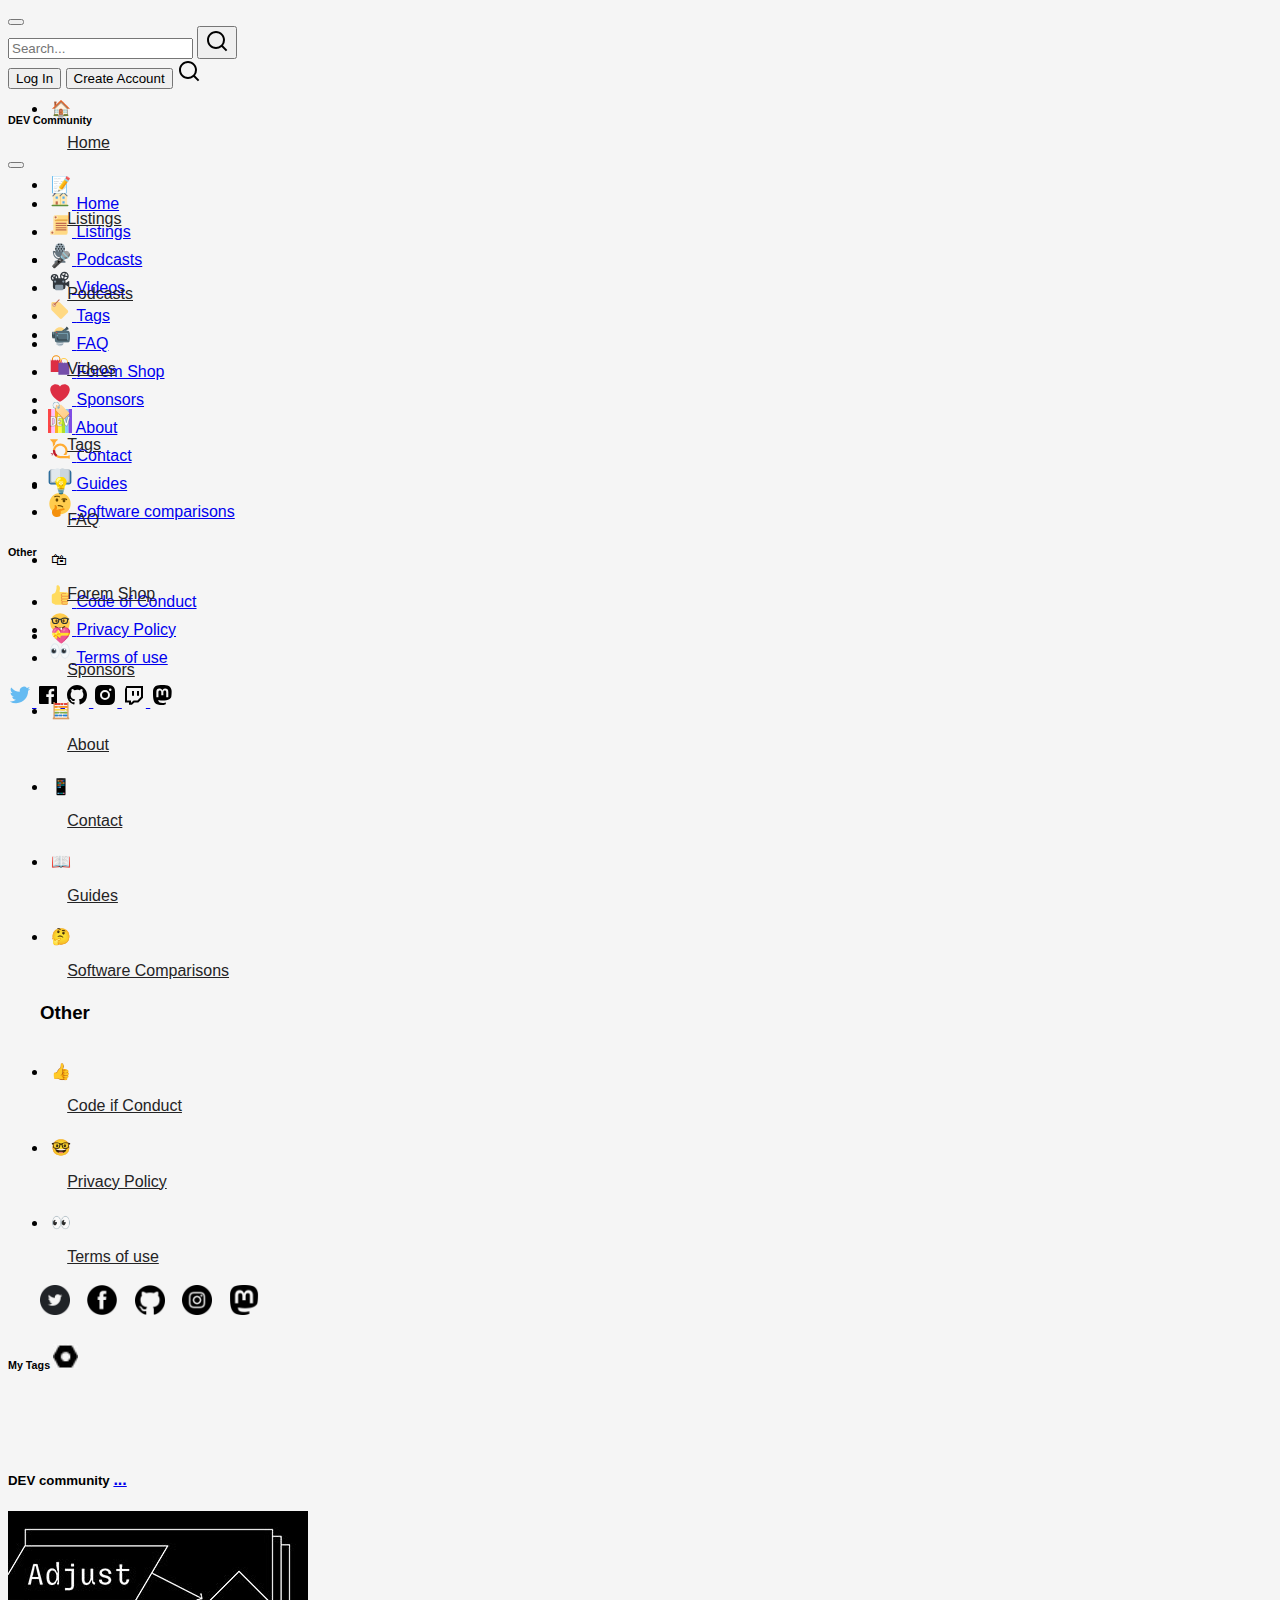
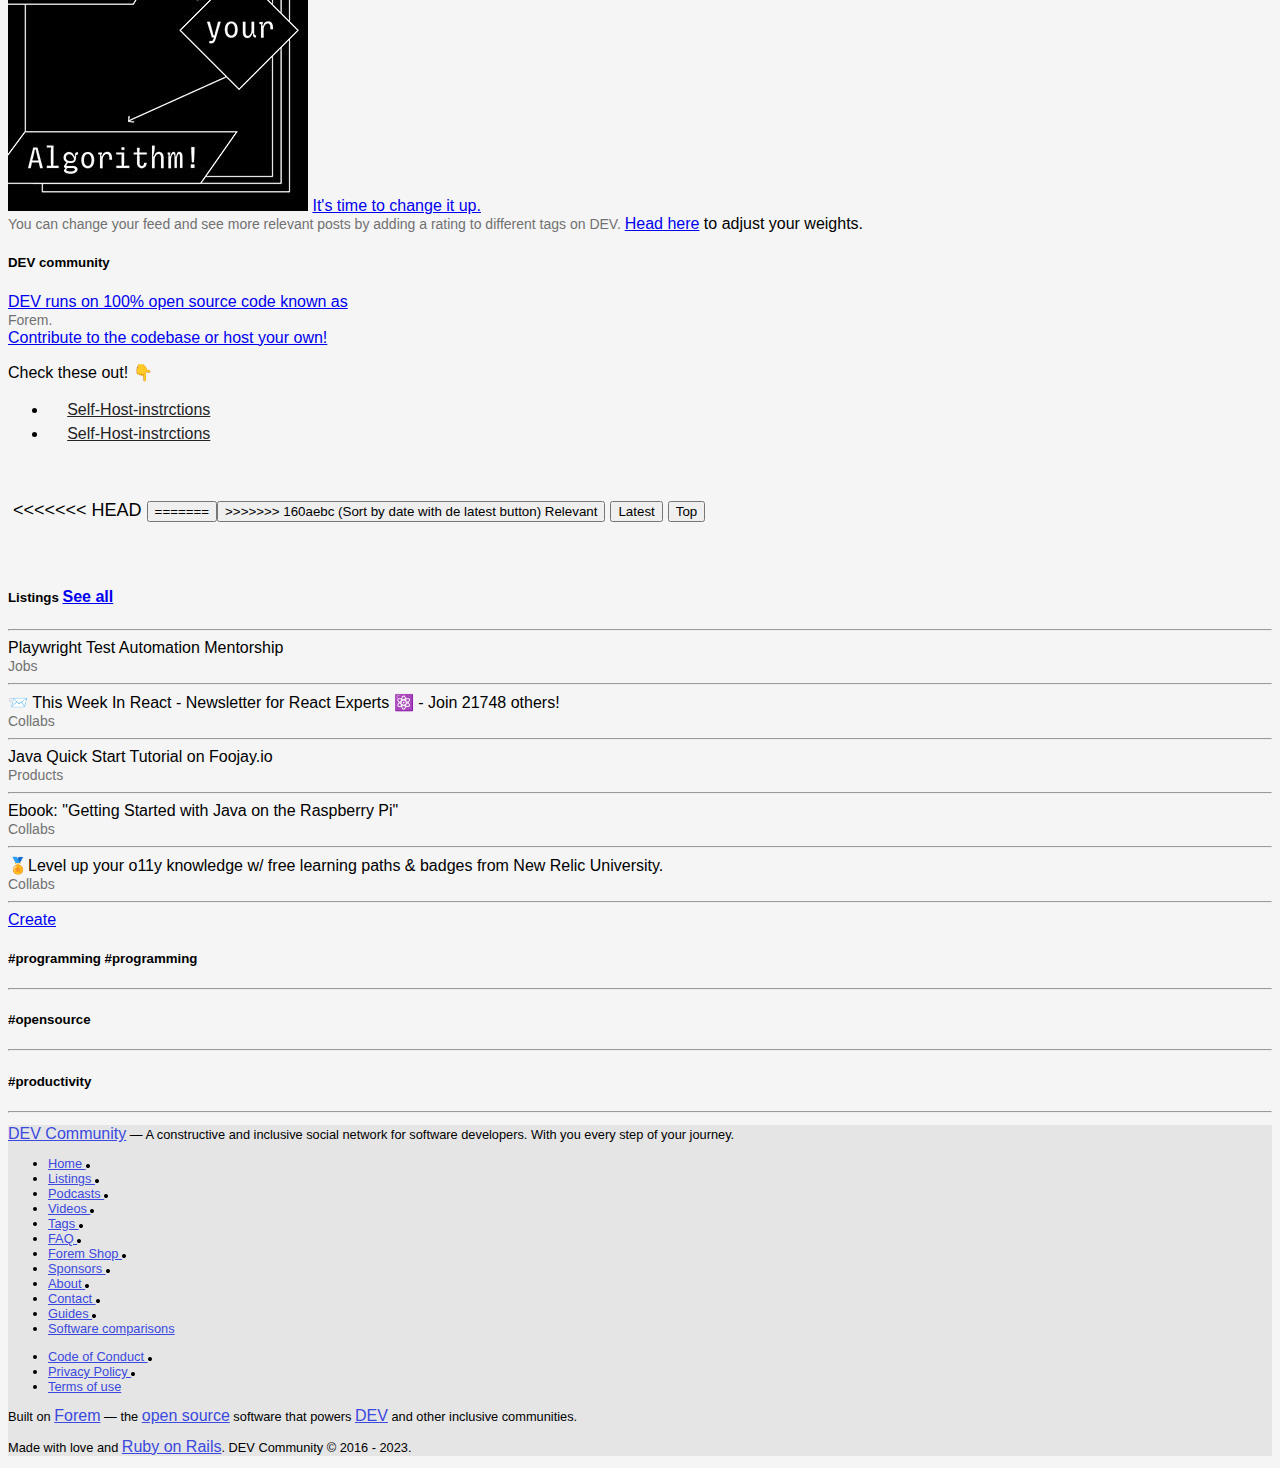
==== commit b5eb8065: "mensaje conflictos" ====
--- a/index.html
+++ b/index.html
@@ -1246,16 +1246,17 @@
         >
           <div class="main__title__container">
             <ul class="main__title__items">
+<<<<<<< HEAD
               <button
                 id="relevant-button"
                 class="btn btn-outline-light text-dark font-bold"
               >
+=======
+              <button id="relevant-button" class="btn btn-outline-light text-dark font-bold">
+>>>>>>> 160aebc (Sort by date with de latest button)
                 Relevant
               </button>
-              <button
-                id="latest-button"
-                class="btn btn-outline-light text-dark font-bold"
-              >
+              <button id="latest-button" class="btn btn-outline-light text-dark font-bold">
                 Latest
               </button>
               <button id="top-button" class="btn btn-outline-light text-dark">
@@ -1340,7 +1341,7 @@
           <div class="card mb-4">
             <div class="card-body">
               <h5 class="card-title d-flex justify-content-between">
-                #programming
+                #programming #programming
               </h5>
               <hr class="my-2" />
               <div id="programming-list"></div>
@@ -1363,9 +1364,11 @@
                 #productivity
               </h5>
               <hr class="my-2" />
-              <div id="productivity-list"></div>
-            </div>
+              <div id="productivity-list">
+              </div>
+            </div>  
           </div>
+        
         </aside>
       </div>
     </div>
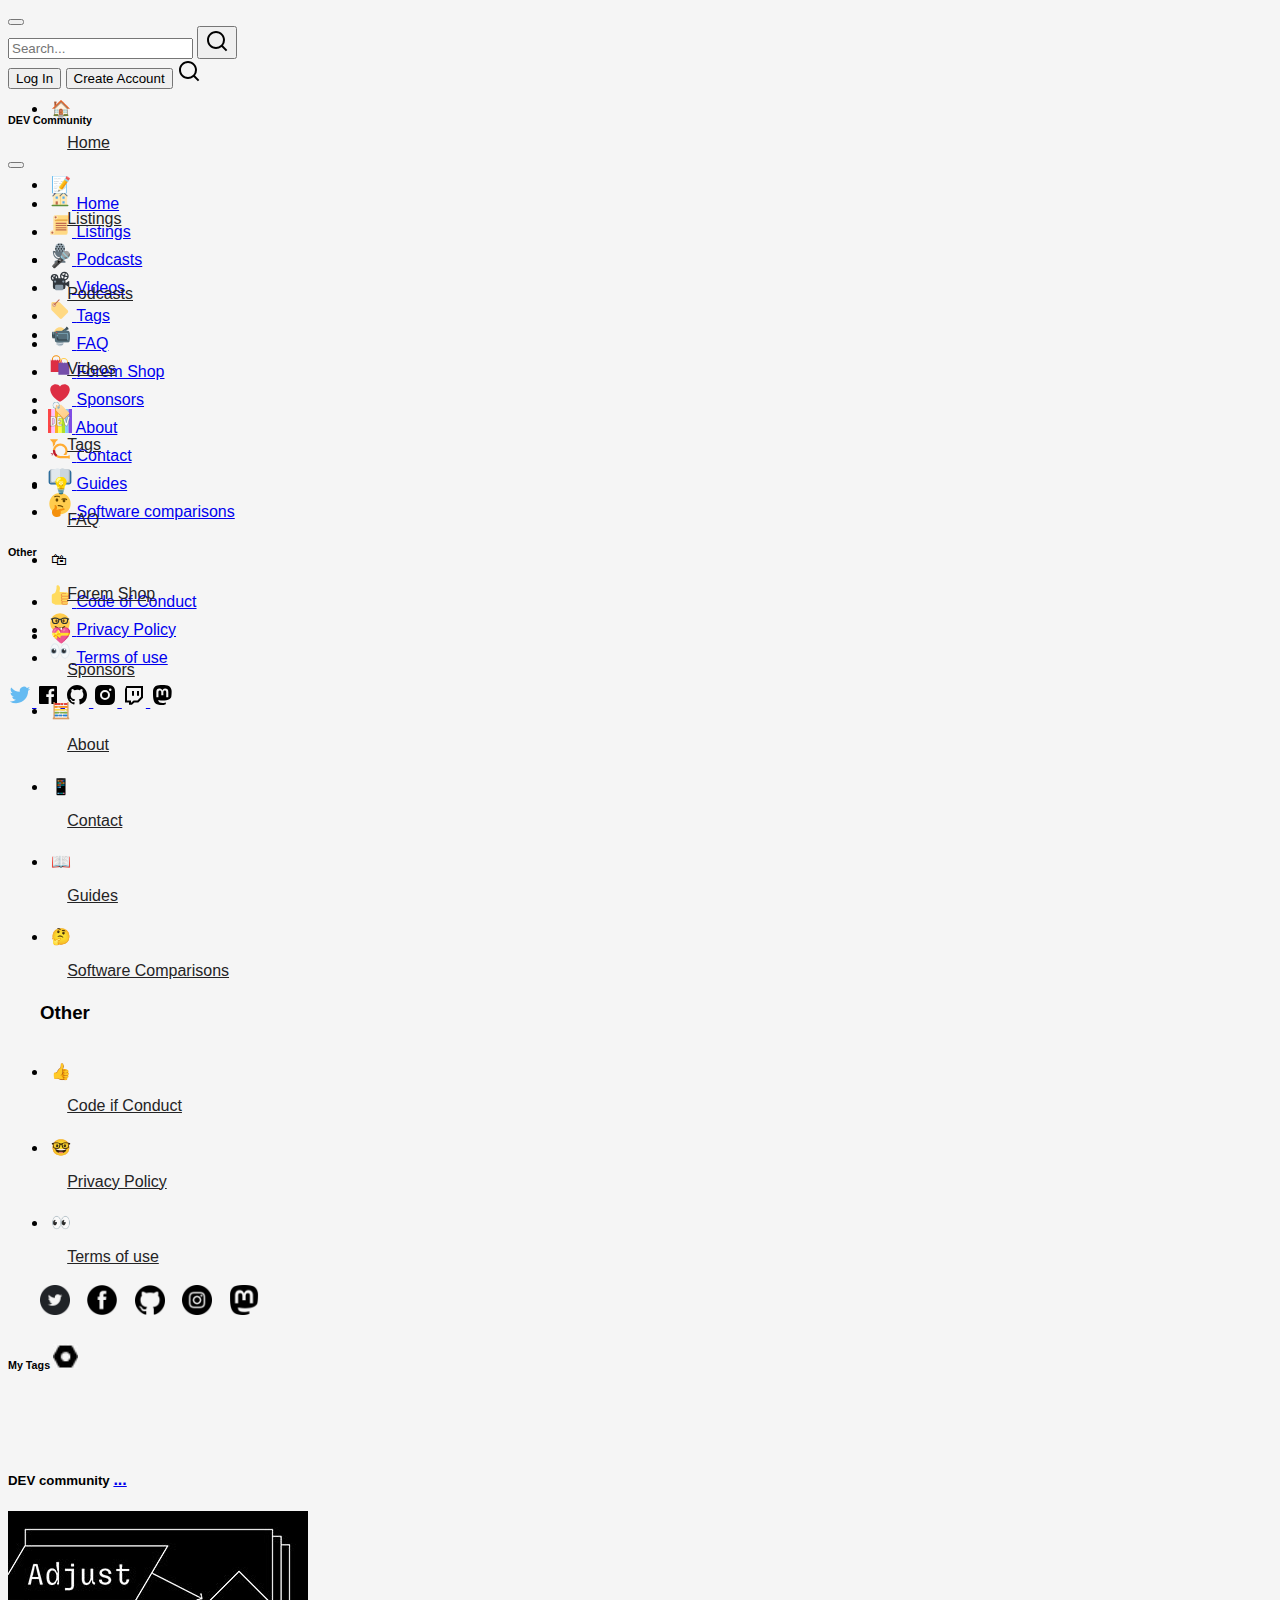
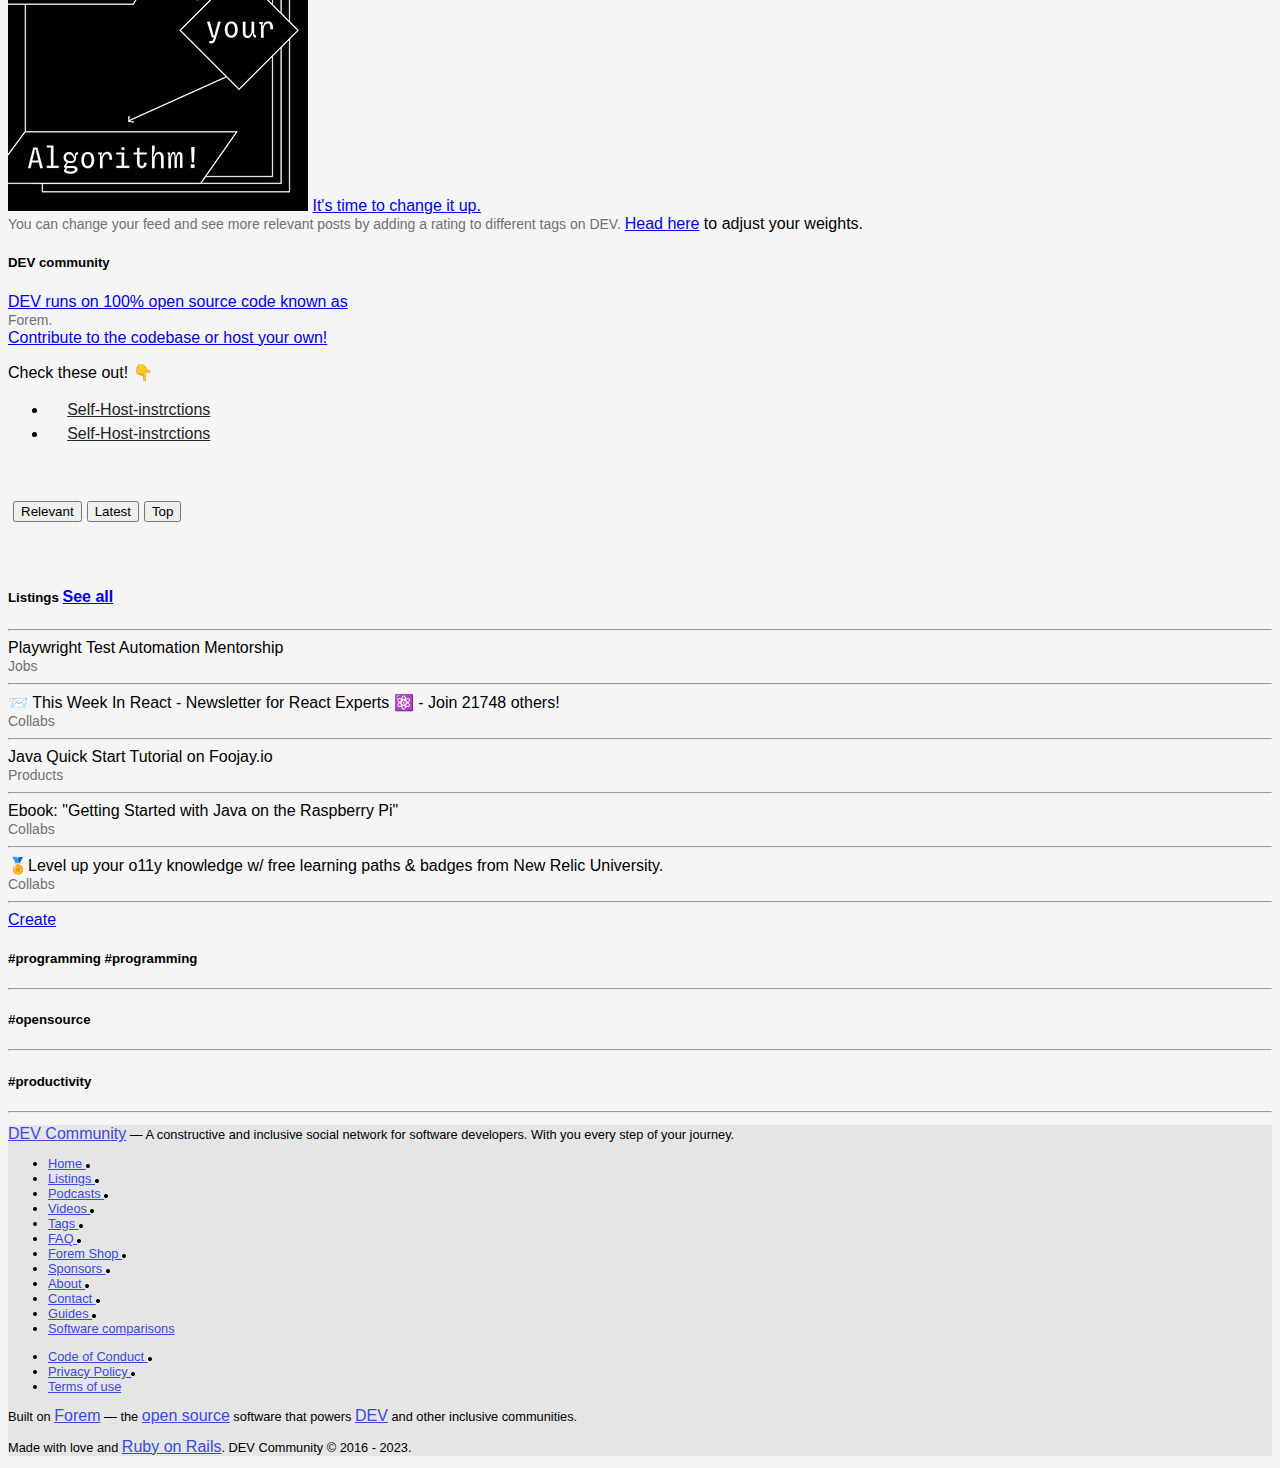
==== commit 4a48055f: "cambios en html button relevant" ====
--- a/index.html
+++ b/index.html
@@ -88,6 +88,8 @@
           </div>
           <div class="d-flex">
             <button
+              id="login-btn"
+              type="button"
               id="login-btn"
               type="button"
               class="btn btn-outline-info d-none d-md-block mx-1"
@@ -1246,17 +1248,16 @@
         >
           <div class="main__title__container">
             <ul class="main__title__items">
-<<<<<<< HEAD
               <button
                 id="relevant-button"
                 class="btn btn-outline-light text-dark font-bold"
               >
-=======
-              <button id="relevant-button" class="btn btn-outline-light text-dark font-bold">
->>>>>>> 160aebc (Sort by date with de latest button)
                 Relevant
               </button>
-              <button id="latest-button" class="btn btn-outline-light text-dark font-bold">
+              <button
+                id="latest-button"
+                class="btn btn-outline-light text-dark font-bold"
+              >
                 Latest
               </button>
               <button id="top-button" class="btn btn-outline-light text-dark">
@@ -1364,11 +1365,9 @@
                 #productivity
               </h5>
               <hr class="my-2" />
-              <div id="productivity-list">
-              </div>
-            </div>  
+              <div id="productivity-list"></div>
+            </div>
           </div>
-        
         </aside>
       </div>
     </div>
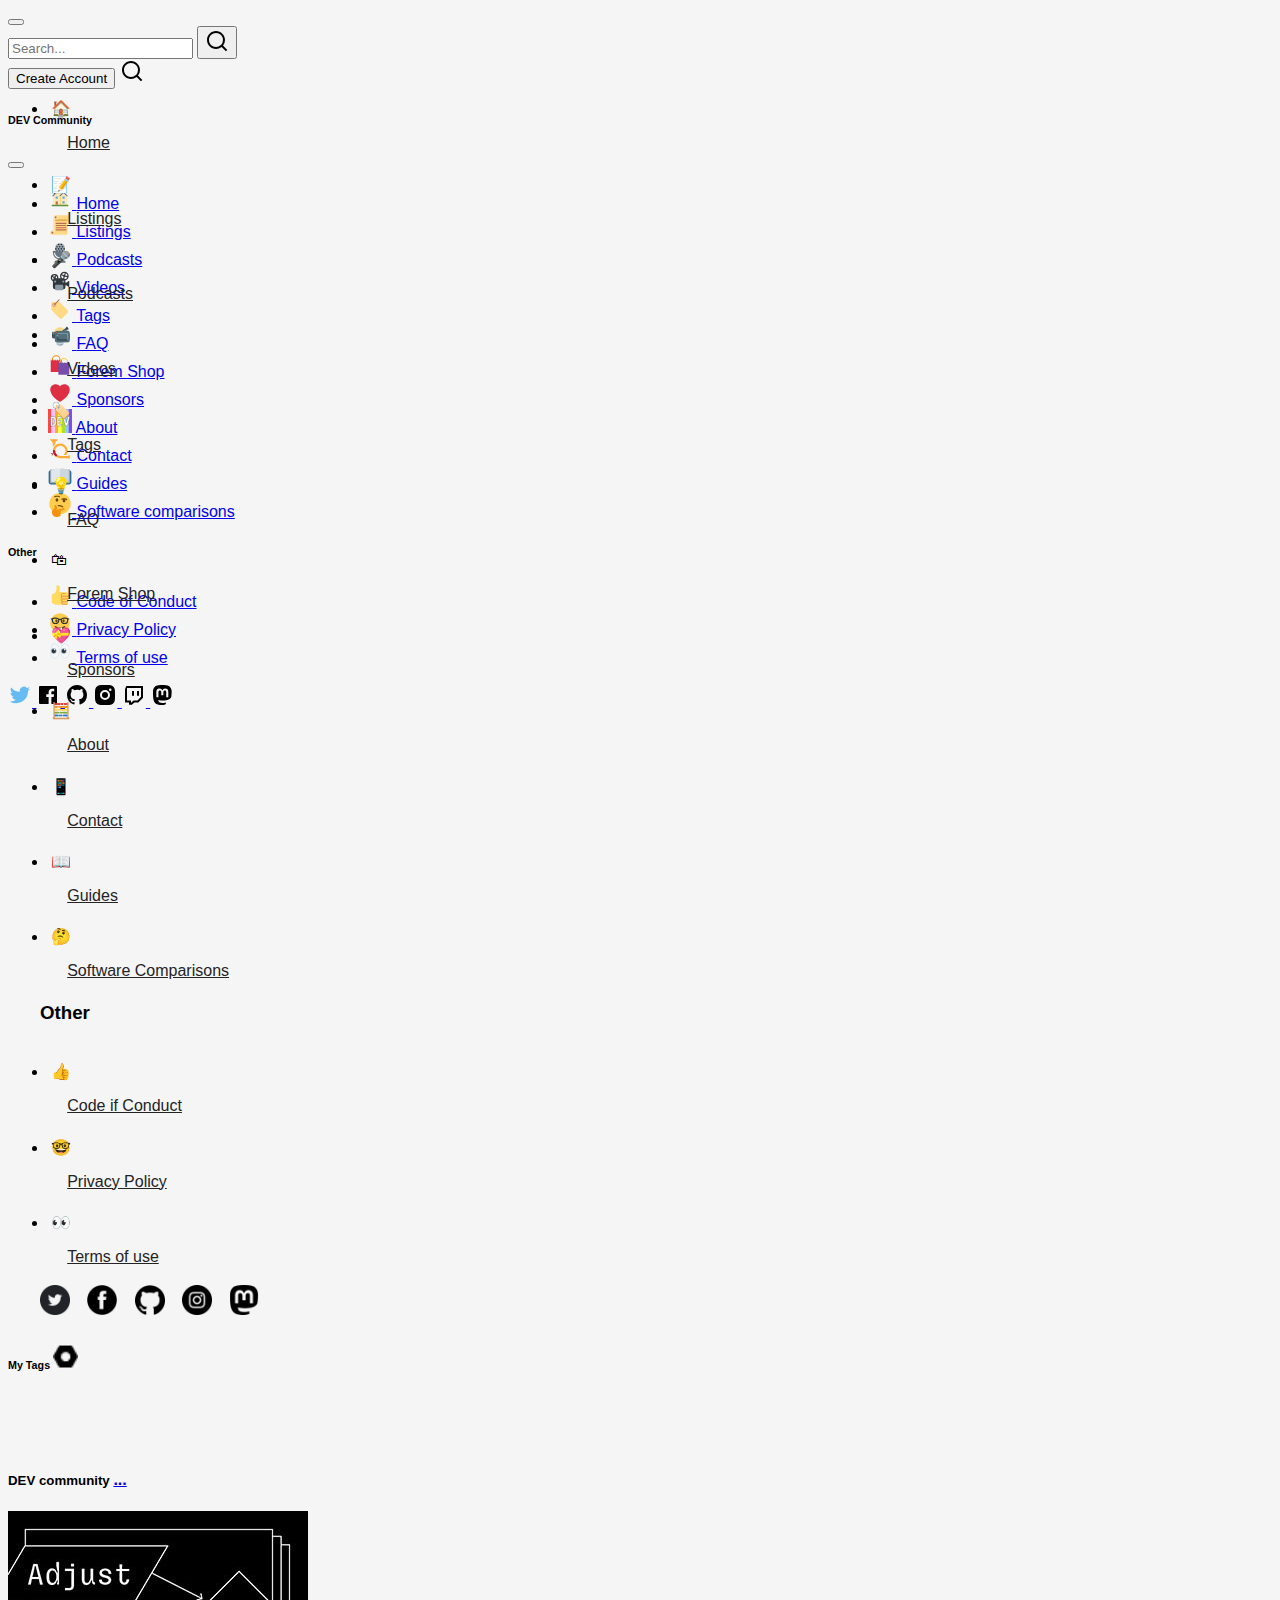
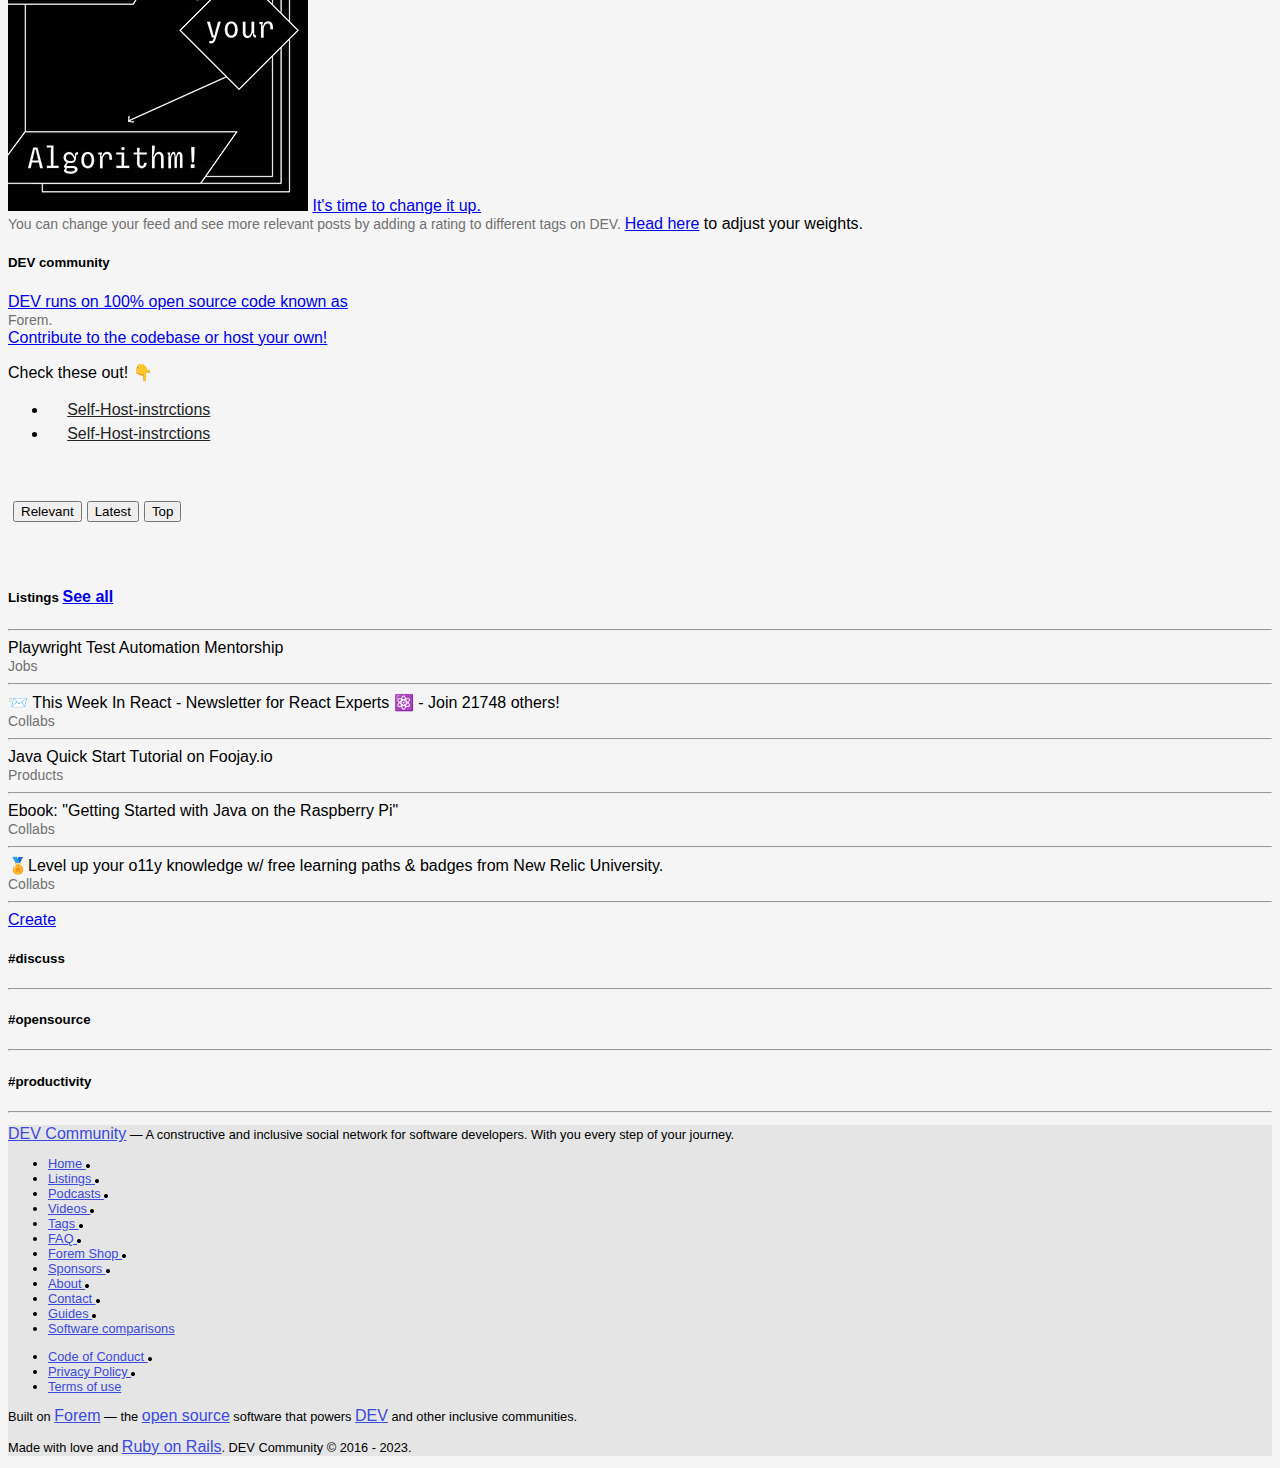
==== commit dc41c4f0: "Post detail" ====
--- a/index.html
+++ b/index.html
@@ -87,15 +87,6 @@
             </div>
           </div>
           <div class="d-flex">
-            <button
-              id="login-btn"
-              type="button"
-              id="login-btn"
-              type="button"
-              class="btn btn-outline-info d-none d-md-block mx-1"
-            >
-              Log In
-            </button>
             <button class="btn btn-outline-primary d-none d-md-block">
               Create Account
             </button>
@@ -1342,7 +1333,7 @@
           <div class="card mb-4">
             <div class="card-body">
               <h5 class="card-title d-flex justify-content-between">
-                #programming #programming
+                #discuss
               </h5>
               <hr class="my-2" />
               <div id="programming-list"></div>
--- a/style.css
+++ b/style.css
@@ -16,7 +16,7 @@
 }
 
 /* ASIDE1 */
-.icon__null{
+.icon__null {
   width: 25px;
 }
 @media only screen and (min-width: 600px) {
@@ -32,7 +32,12 @@
   .aside-menu div aside:nth-of-type(1) .ctn-list-item .network-icon a img {
     width: 30px;
   }
-  .aside-menu div aside:nth-of-type(1) .ctn-list-item .network-icon a:nth-of-type(1) {
+  .aside-menu
+    div
+    aside:nth-of-type(1)
+    .ctn-list-item
+    .network-icon
+    a:nth-of-type(1) {
     margin-left: 0;
   }
   .aside-menu div aside:nth-of-type(1) .ctn-list-item .network-icon a:hover {
@@ -192,12 +197,21 @@
   border: none;
   font-weight: 400;
   color: #404040;
+  transition: all 600ms ease;
+  background-color: transparent;
+  border: 1px solid transparent;
+  cursor: pointer;
 }
 
 .post__language {
   font-size: 14px;
   margin-left: 20px;
   flex-wrap: wrap;
+  transition: all 600ms ease;
+  background-color: transparent;
+  border: 1px solid transparent;
+  cursor: pointer;
+  color: #d81e1e;
 }
 
 .post__reactions {
@@ -281,6 +295,10 @@
   margin-bottom: 10px;
 }
 
+.posts {
+  margin-bottom: 10px;
+}
+
 /* ASIDE 2 */
 .text-dark.text-decoration-none:hover,
 .listing__type:hover {
@@ -305,7 +323,310 @@
   color: #717171;
 }
 
+.highlight {
+  background-color: yellowgreen;
+  font-weight: bolder;
+}
+
 a {
   font-size: 16px;
   font-family: var(--ff-sans-serif);
-}/*# sourceMappingURL=style.css.map */+} /*# sourceMappingURL=style.css.map */
+
+/*cris*/
+.navContainer {
+  display: flex;
+  flex-direction: row;
+  justify-content: center;
+}
+.contenedor {
+  width: 100%;
+  height: 25px;
+  border: 5px;
+  background-color: none;
+  padding: 5px;
+  margin: 0.1%;
+  text-decoration: none;
+  text-align: center;
+  font-size: 20px;
+  color: black;
+}
+
+.buttonHover1 {
+  text-decoration: none;
+  background-color: transparent;
+  border: 1px solid transparent;
+  width: 150px;
+  padding: 0px;
+  transition: all 600ms ease;
+  cursor: pointer;
+}
+
+.buttonHover1:hover {
+  background-color: white;
+  color: blue;
+  border-radius: 10px;
+}
+
+.containerPrinc {
+  display: flex;
+  flex-direction: column;
+  justify-content: center;
+  align-items: center;
+  margin: auto;
+}
+
+.caja1 {
+  width: 510px;
+  height: 450px;
+  background-color: white;
+  border: darkgrey;
+  border-radius: 10px 10px 10px 10px;
+  box-shadow: 5%;
+  margin: auto;
+}
+
+.imgbord {
+  border-top-right-radius: 10px;
+  border-radius: 4px 4px 0px 0px;
+}
+
+.imgboard1 {
+  border-top-right-radius: 10px;
+  border-radius: 50%;
+}
+
+.buttonHover {
+  background-color: transparent;
+  color: black;
+  text-decoration: none;
+  border: 1px solid transparent;
+  width: 150px;
+  padding: 8px;
+  transition: all 600ms ease;
+  cursor: pointer;
+}
+
+.buttonHover:hover {
+  background-color: wheat;
+  color: black;
+  border-radius: 10px;
+}
+
+.textoContenedor1 {
+  text-decoration: none;
+  padding-left: 10px;
+  color: black;
+  text-align: justify;
+}
+
+.textoContenedor2 {
+  text-decoration: none;
+  color: black;
+}
+
+.avatarContainer {
+  display: flex;
+  align-items: center;
+  justify-content: flex-start;
+}
+
+.textContainer {
+  display: flex;
+  flex-direction: column;
+  width: 100%;
+  padding: 10px 60px;
+  text-align: start;
+}
+
+.etiquetasContainer {
+  display: flex;
+  flex-direction: row;
+  align-items: center;
+  justify-content: flex-start;
+}
+
+.comentContainer {
+  display: flex;
+  flex-direction: row;
+  align-items: center;
+  justify-content: space-around;
+}
+
+.textint {
+  text-decoration: none;
+  color: black;
+}
+
+.caja2 {
+  width: 650px;
+  height: 580px;
+  background-color: white;
+  border: 5px;
+  border-radius: 10px 10px 10px 10px;
+  box-shadow: 5%;
+  margin: 10px;
+}
+
+.textDev {
+  margin: 10px 10px;
+  padding: 30px 30px;
+}
+
+.centralContainer {
+  display: flex;
+  justify-content: center;
+}
+
+.textContainer1 {
+  display: flex;
+  justify-content: center;
+  flex-direction: column;
+  text-align: center;
+  width: 550px;
+  padding: 10px 60px;
+  text-align: start;
+}
+
+.buttonStart {
+  margin-top: 20px;
+  font-size: 20px;
+  color: blue;
+}
+
+.textContainer2 {
+  margin-top: 10px;
+}
+
+.comentContainer1 {
+  display: flex;
+  flex-direction: row;
+  align-items: flex-start;
+  padding-left: 60px;
+}
+
+.caja3 {
+  width: 650px;
+  height: 210px;
+  background-color: white;
+  border: 5 px;
+  border-radius: 10px 10px 10px 10px;
+  box-shadow: 5%;
+  margin: 10px;
+}
+
+.avatarContainer {
+  margin-top: 0px;
+  display: flex;
+  align-items: center;
+  justify-content: flex-start;
+}
+
+.imgboard2 {
+  margin-top: 10px;
+  padding: 10px 25px;
+  border-radius: 40%;
+}
+
+.textoContenedor3 {
+  margin-top: 10px;
+  text-decoration: none;
+  padding-left: 0px;
+  color: black;
+  text-align: justify;
+}
+
+.textContainer0 {
+  display: flex;
+  flex-direction: column;
+  width: 100%;
+  padding: 0px 80px;
+  text-align: start;
+}
+
+.comentContainer2 {
+  margin-top: 20px;
+  padding-left: 35px;
+  display: flex;
+  flex-direction: row;
+  justify-content: space-around;
+  align-items: flex-start;
+}
+
+.buttonHover3 {
+  text-decoration: none;
+  background-color: transparent;
+  border: 1px solid transparent;
+  width: 500px;
+  padding: 0px;
+  transition: all 600ms ease;
+  cursor: pointer;
+}
+
+.buttonHover3:hover {
+  background-color: white;
+  color: blue;
+  border-radius: 10px;
+}
+
+.caja4 {
+  width: 510px;
+  height: 250px;
+  background-color: white;
+  border: 5px;
+  border-radius: 10px 10px 10px 10px;
+  box-shadow: 5%;
+  margin: 10px auto;
+}
+
+.textContainer4 {
+  display: flex;
+  flex-direction: column;
+  width: 100%;
+  padding: 0px 80px;
+  text-align: start;
+}
+
+.caja5 {
+  width: 650px;
+  height: 650px;
+  background-color: white;
+  border: 5px;
+  border-radius: 10px 10px 10px 10px;
+  box-shadow: 5%;
+  margin: 10px;
+}
+
+.cajatexto5 {
+  margin: 20px 10px;
+  padding: 0px 30px;
+  display: flex;
+  align-items: center;
+  justify-content: flex-start;
+}
+
+.textContainer5 {
+  display: flex;
+  flex-direction: column;
+  width: 80%;
+  padding: 0px 60px 0px 60px;
+  text-align: start;
+}
+
+.cajaflex5 {
+  display: flex;
+  justify-content: center;
+  align-items: center;
+}
+
+.caja1_container {
+  margin: 10px 0px 10px 0px;
+  width: 520px;
+  height: 150px;
+  border: 0.5px solid greenyellow;
+  border-radius: 5%;
+}
+
+.filtro {
+  display: none;
+}
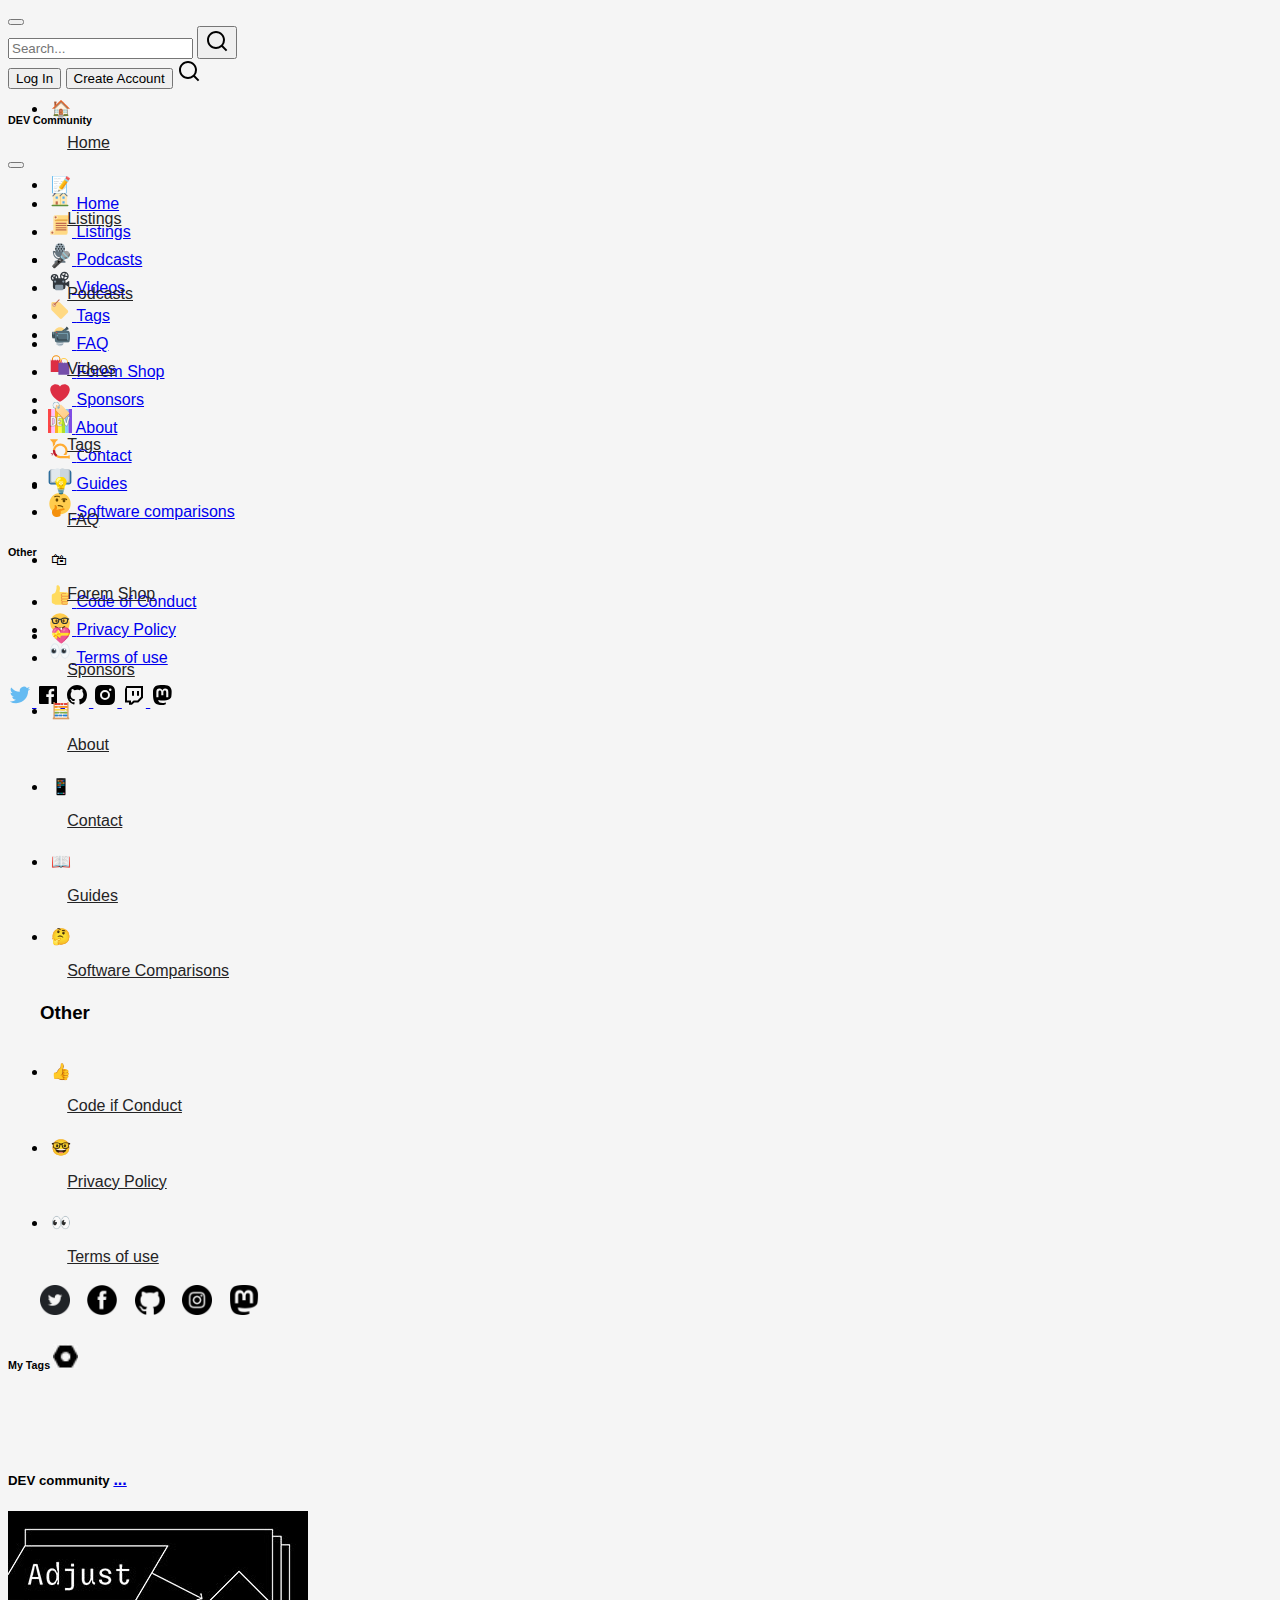
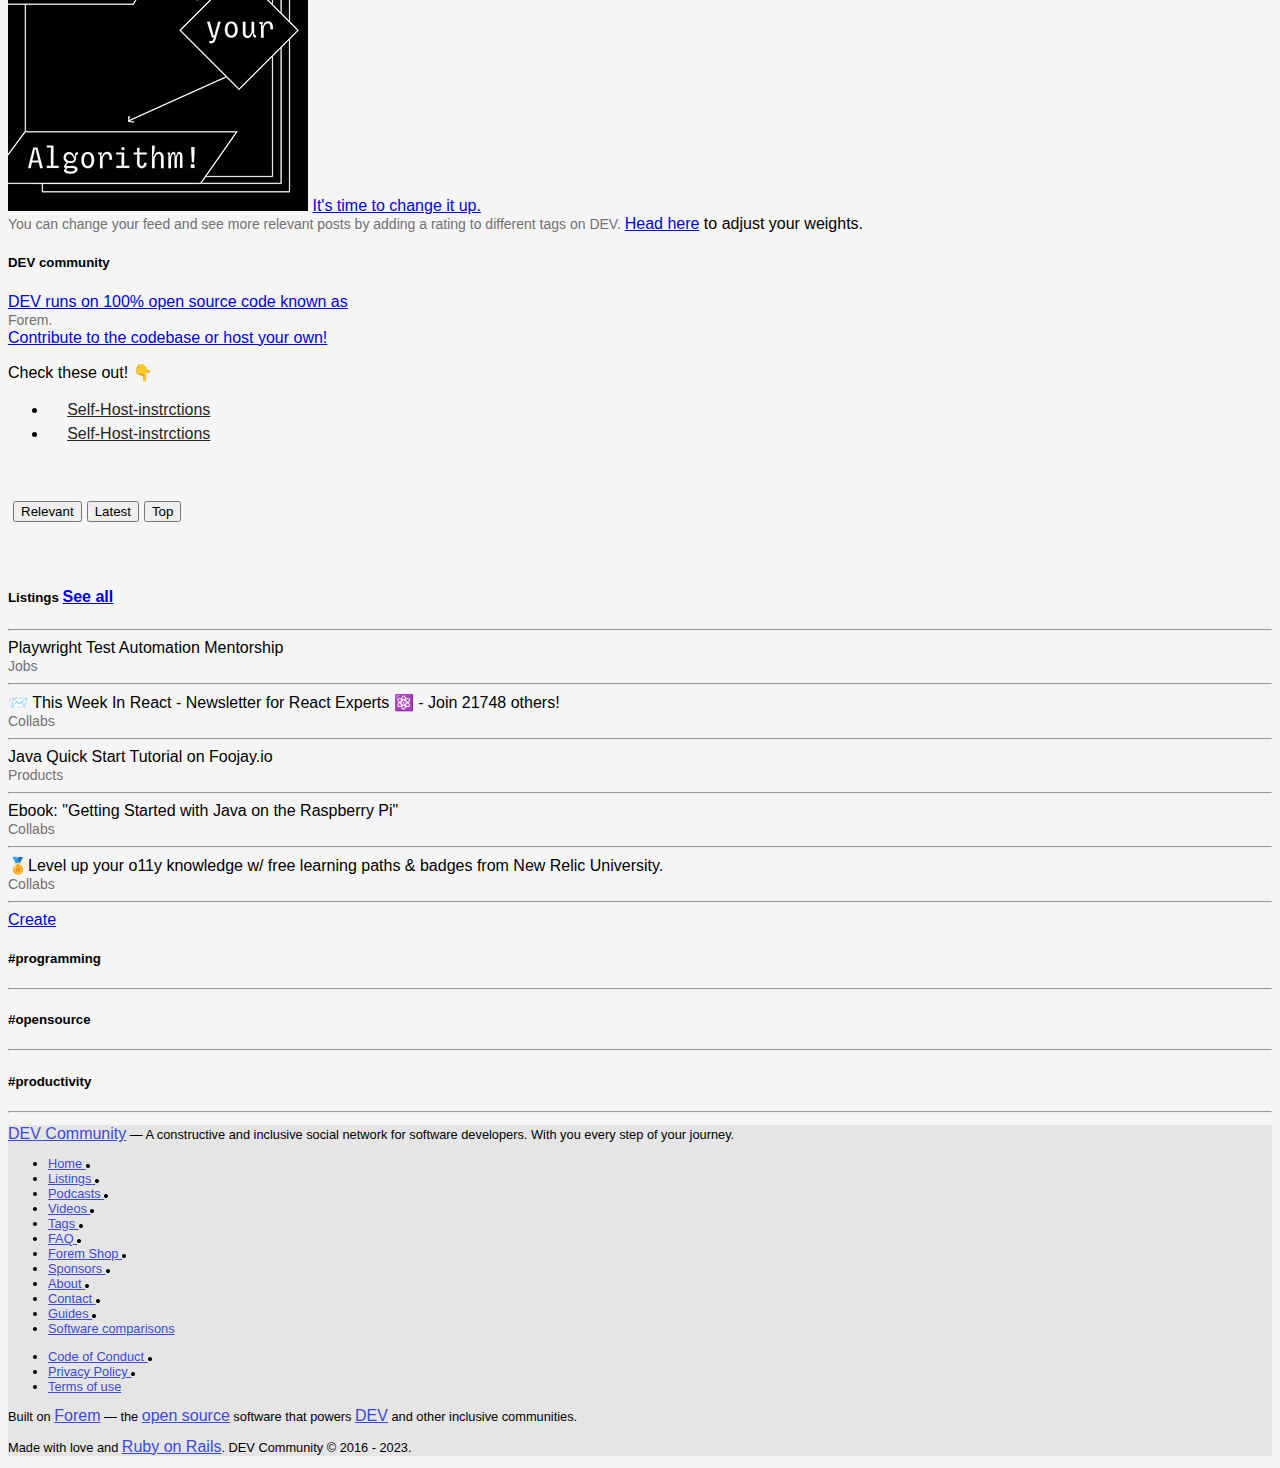
==== commit f095bea2: "pull crear-post" ====
--- a/index.html
+++ b/index.html
@@ -87,7 +87,14 @@
             </div>
           </div>
           <div class="d-flex">
-            <button class="btn btn-outline-primary d-none d-md-block">
+            <button
+              id="login-btn"
+              type="button"
+              class="btn btn-outline-info d-none d-md-block mx-1"
+            >
+              Log In
+            </button>
+            <button id="create-account" class="btn btn-outline-primary d-none d-md-block">
               Create Account
             </button>
             <svg
@@ -1333,7 +1340,7 @@
           <div class="card mb-4">
             <div class="card-body">
               <h5 class="card-title d-flex justify-content-between">
-                #discuss
+                #programming
               </h5>
               <hr class="my-2" />
               <div id="programming-list"></div>
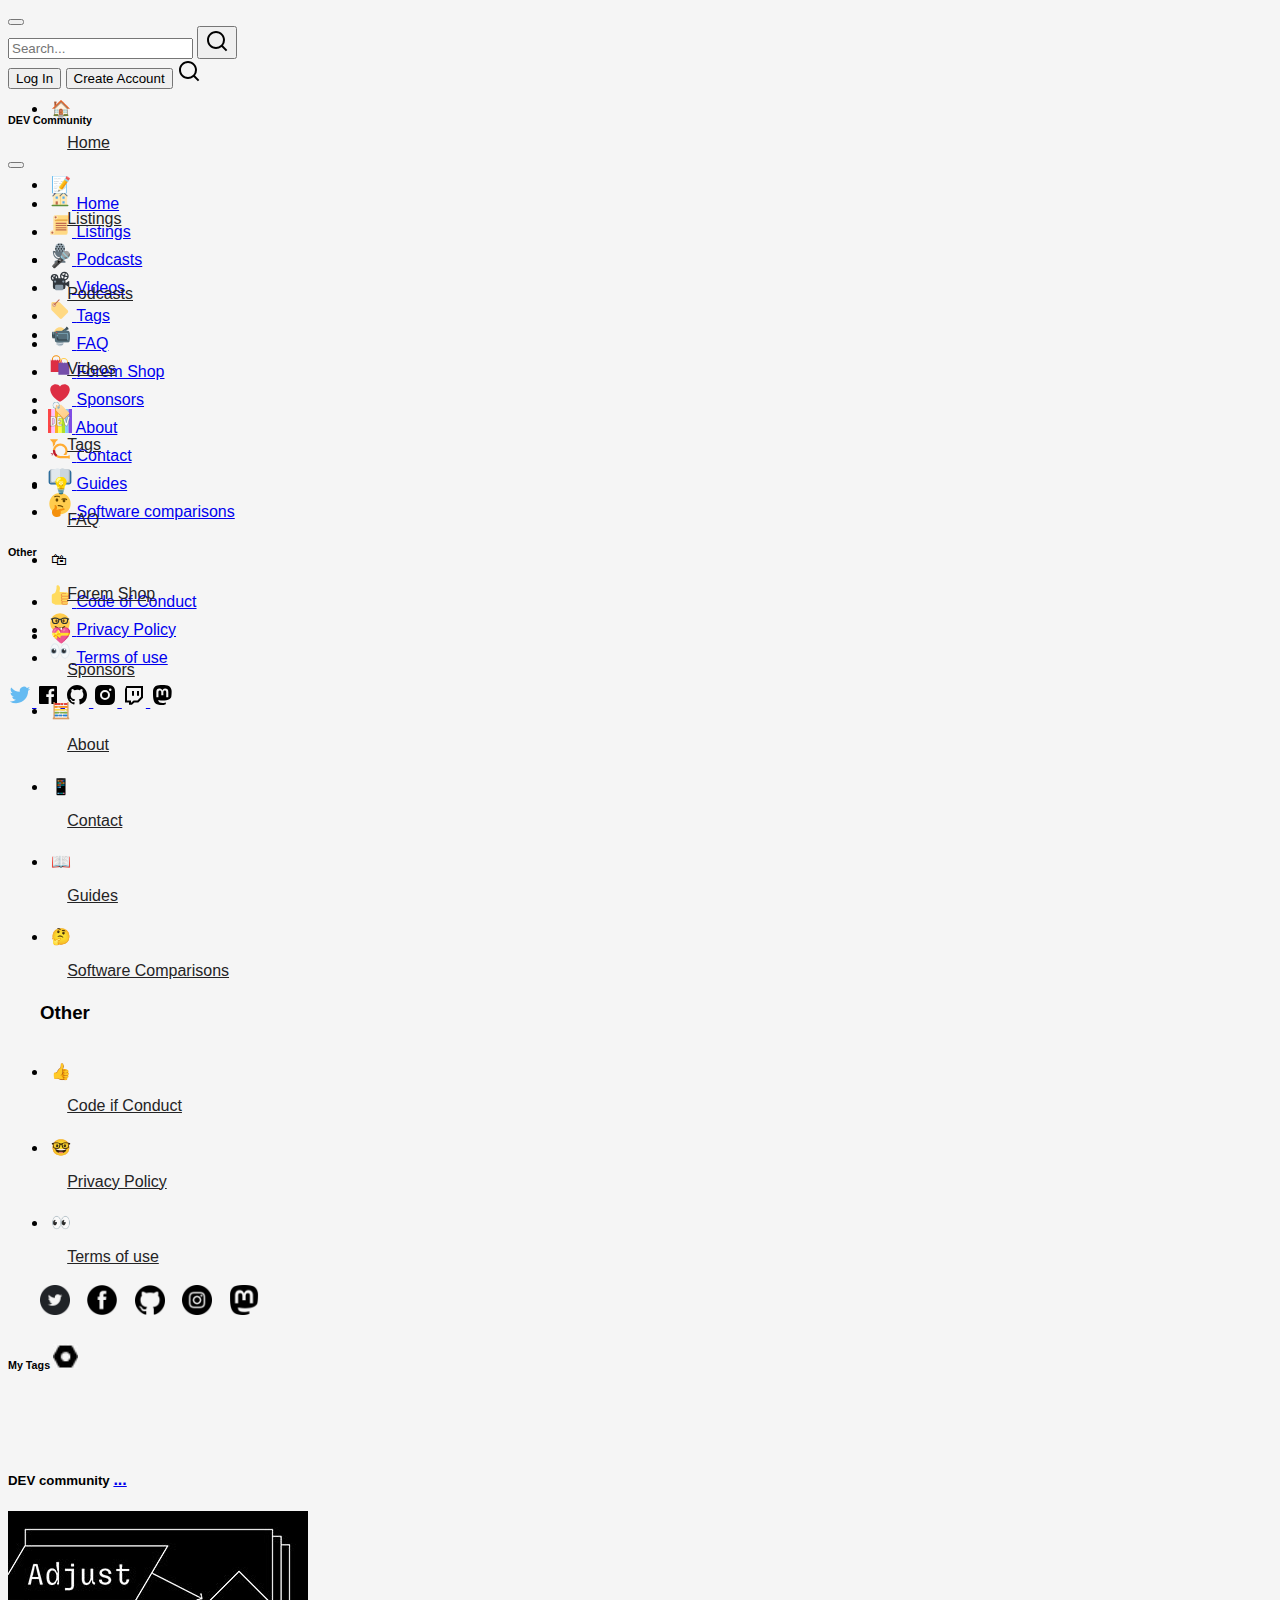
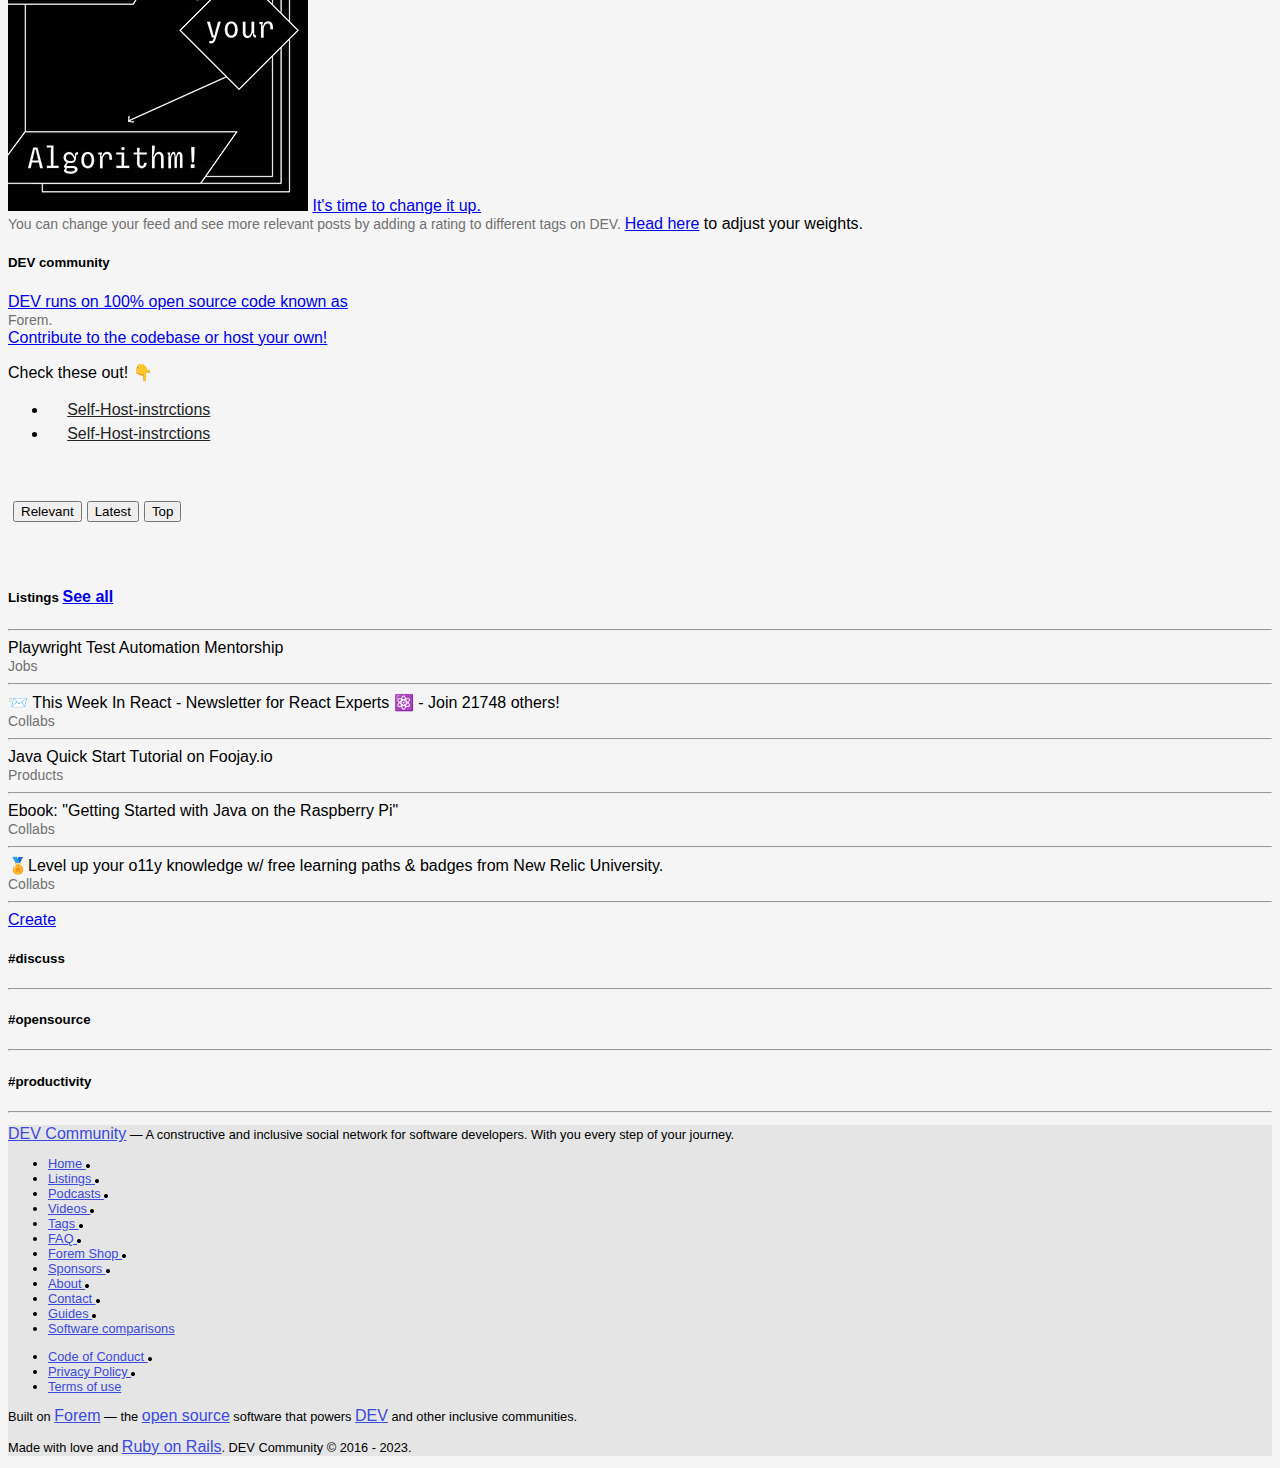
==== commit 923955f0: "Ready to Deployment" ====
--- a/index.html
+++ b/index.html
@@ -1340,7 +1340,7 @@
           <div class="card mb-4">
             <div class="card-body">
               <h5 class="card-title d-flex justify-content-between">
-                #programming
+                #discuss
               </h5>
               <hr class="my-2" />
               <div id="programming-list"></div>
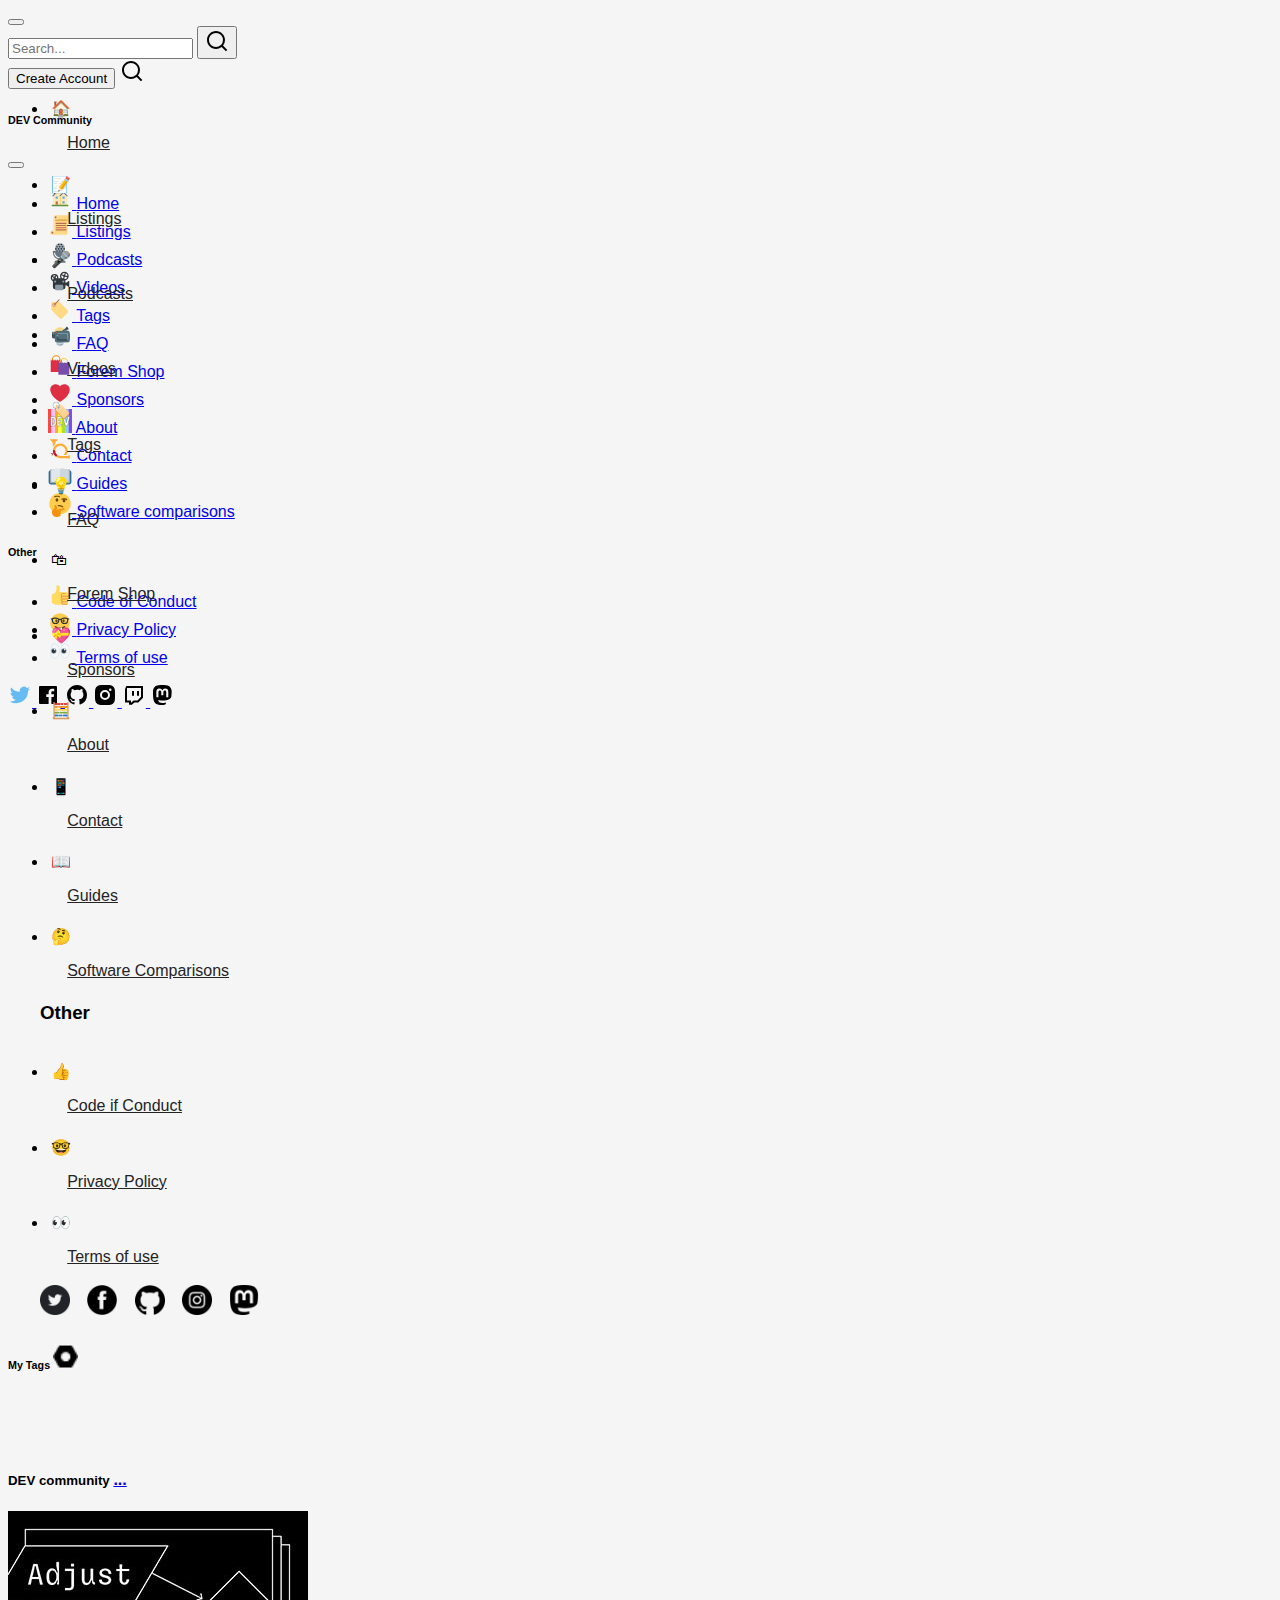
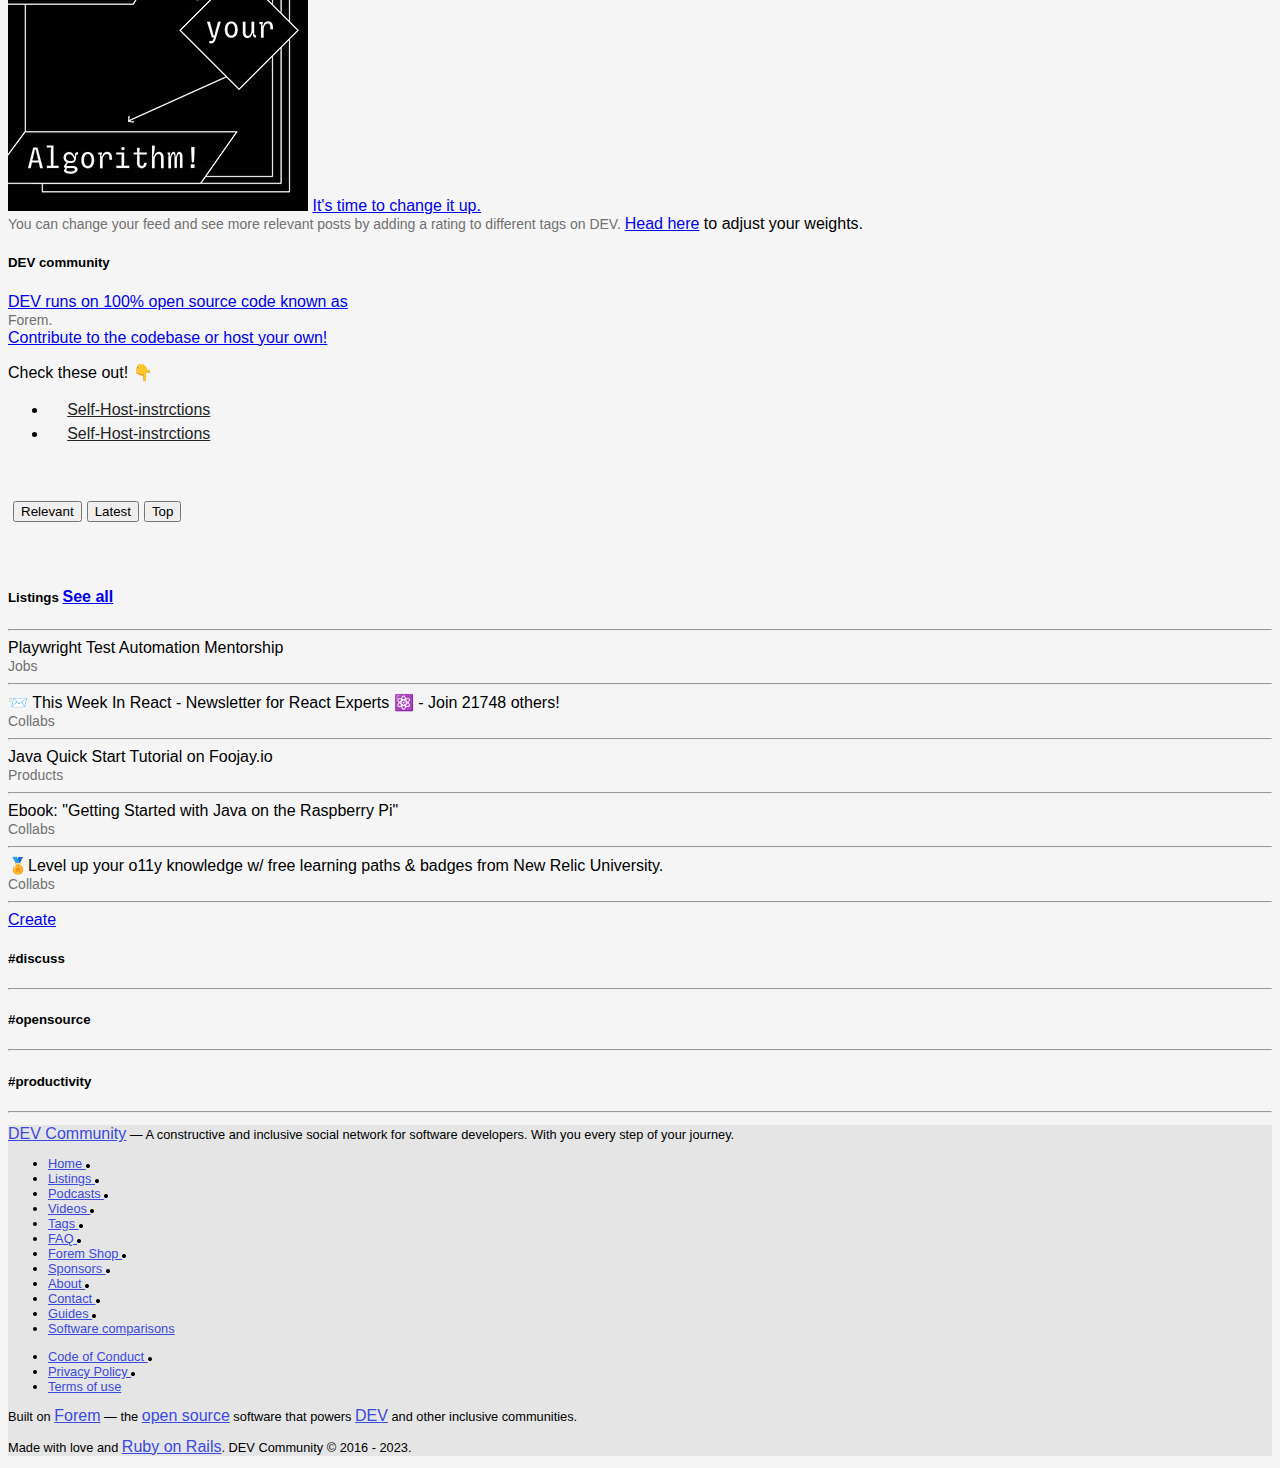
==== commit 702adc97: "Merge branch 'post-detail' of github.com:albores339/javascript-challenge into post-detail" ====
--- a/index.html
+++ b/index.html
@@ -87,14 +87,7 @@
             </div>
           </div>
           <div class="d-flex">
-            <button
-              id="login-btn"
-              type="button"
-              class="btn btn-outline-info d-none d-md-block mx-1"
-            >
-              Log In
-            </button>
-            <button id="create-account" class="btn btn-outline-primary d-none d-md-block">
+            <button class="btn btn-outline-primary d-none d-md-block">
               Create Account
             </button>
             <svg
